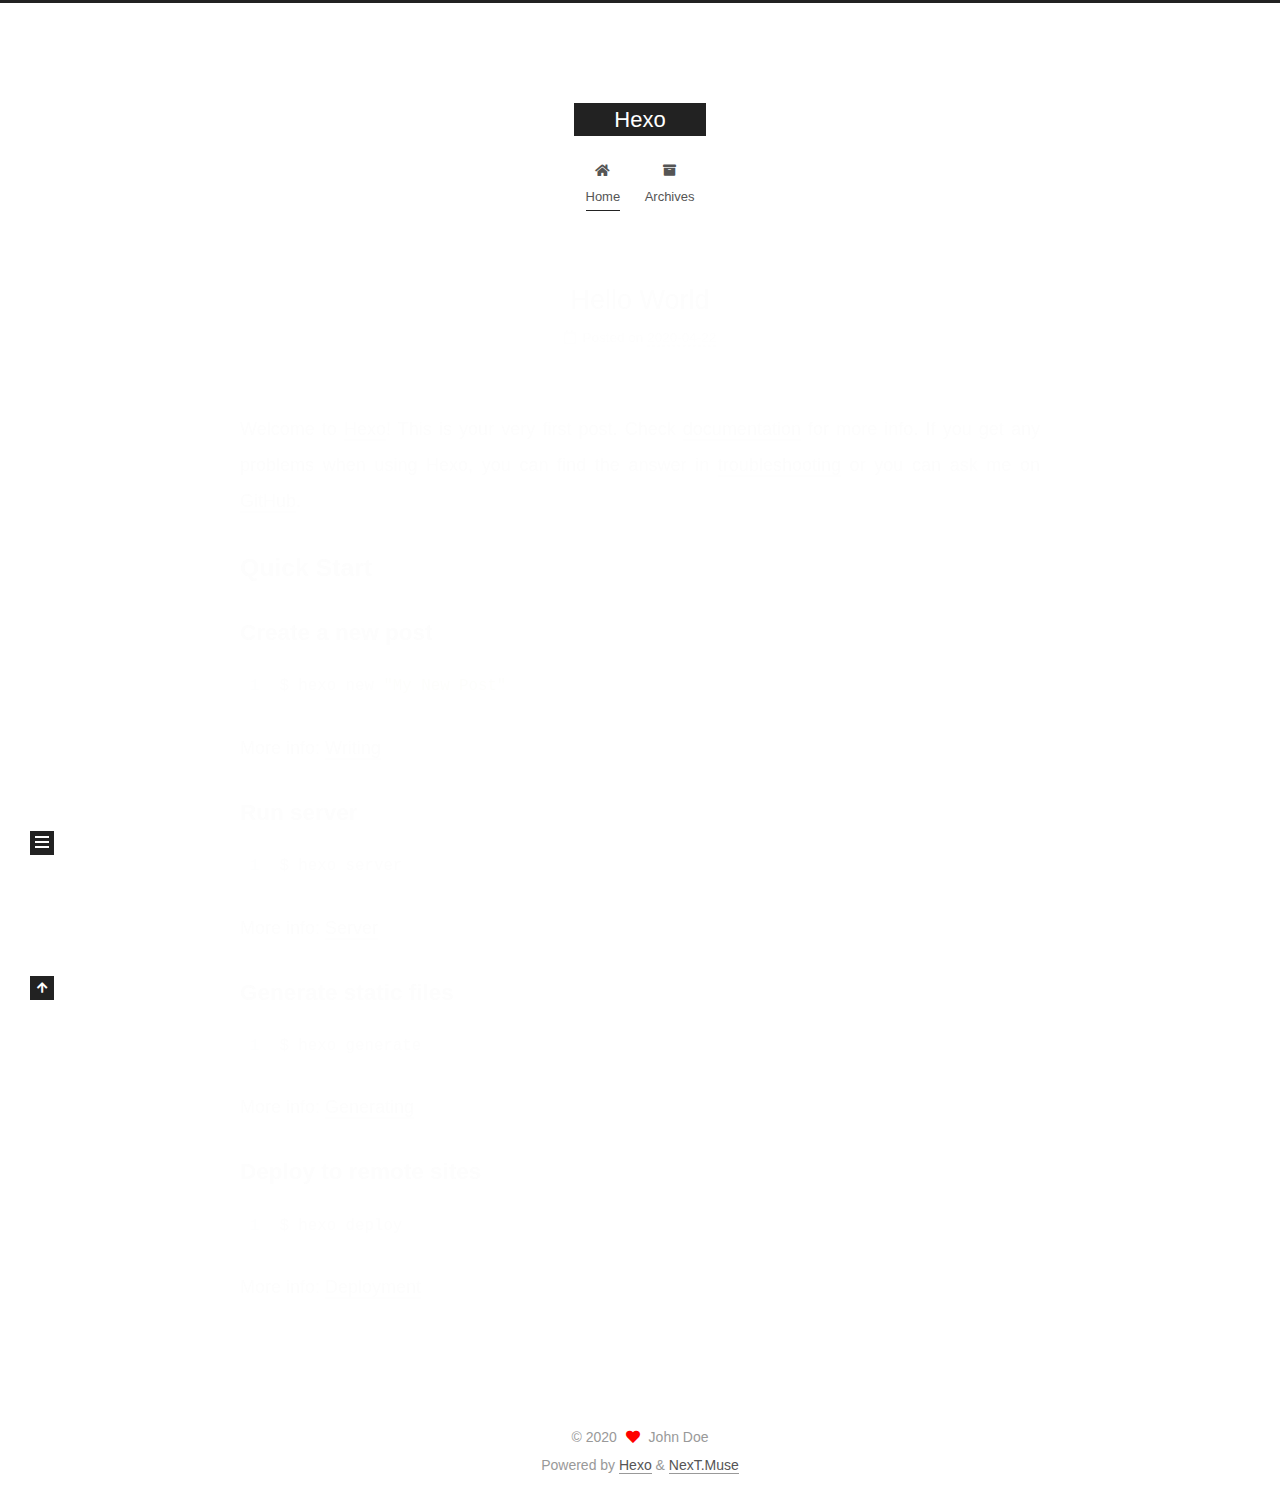
==== index.html @ bb9c2bd6 "Site updated: 2020-04-22 14:03:06" ====
<!DOCTYPE html>
<html lang="en">
<head>
  <meta charset="UTF-8">
<meta name="viewport" content="width=device-width, initial-scale=1, maximum-scale=2">
<meta name="theme-color" content="#222">
<meta name="generator" content="Hexo 4.2.0">
  <link rel="apple-touch-icon" sizes="180x180" href="/images/apple-touch-icon-next.png">
  <link rel="icon" type="image/png" sizes="32x32" href="/images/favicon-32x32-next.png">
  <link rel="icon" type="image/png" sizes="16x16" href="/images/favicon-16x16-next.png">
  <link rel="mask-icon" href="/images/logo.svg" color="#222">

<link rel="stylesheet" href="/css/main.css">


<link rel="stylesheet" href="/lib/font-awesome/css/all.min.css">

<script id="hexo-configurations">
    var NexT = window.NexT || {};
    var CONFIG = {"hostname":"yoursite.com","root":"/","scheme":"Muse","version":"7.8.0","exturl":false,"sidebar":{"position":"left","display":"post","padding":18,"offset":12,"onmobile":false},"copycode":{"enable":false,"show_result":false,"style":null},"back2top":{"enable":true,"sidebar":false,"scrollpercent":false},"bookmark":{"enable":false,"color":"#222","save":"auto"},"fancybox":false,"mediumzoom":false,"lazyload":false,"pangu":false,"comments":{"style":"tabs","active":null,"storage":true,"lazyload":false,"nav":null},"algolia":{"hits":{"per_page":10},"labels":{"input_placeholder":"Search for Posts","hits_empty":"We didn't find any results for the search: ${query}","hits_stats":"${hits} results found in ${time} ms"}},"localsearch":{"enable":false,"trigger":"auto","top_n_per_article":1,"unescape":false,"preload":false},"motion":{"enable":true,"async":false,"transition":{"post_block":"fadeIn","post_header":"slideDownIn","post_body":"slideDownIn","coll_header":"slideLeftIn","sidebar":"slideUpIn"}}};
  </script>

  <meta property="og:type" content="website">
<meta property="og:title" content="Hexo">
<meta property="og:url" content="http://yoursite.com/index.html">
<meta property="og:site_name" content="Hexo">
<meta property="og:locale" content="en_US">
<meta property="article:author" content="John Doe">
<meta name="twitter:card" content="summary">

<link rel="canonical" href="http://yoursite.com/">


<script id="page-configurations">
  // https://hexo.io/docs/variables.html
  CONFIG.page = {
    sidebar: "",
    isHome : true,
    isPost : false,
    lang   : 'en'
  };
</script>

  <title>Hexo</title>
  






  <noscript>
  <style>
  .use-motion .brand,
  .use-motion .menu-item,
  .sidebar-inner,
  .use-motion .post-block,
  .use-motion .pagination,
  .use-motion .comments,
  .use-motion .post-header,
  .use-motion .post-body,
  .use-motion .collection-header { opacity: initial; }

  .use-motion .site-title,
  .use-motion .site-subtitle {
    opacity: initial;
    top: initial;
  }

  .use-motion .logo-line-before i { left: initial; }
  .use-motion .logo-line-after i { right: initial; }
  </style>
</noscript>

</head>

<body itemscope itemtype="http://schema.org/WebPage">
  <div class="container use-motion">
    <div class="headband"></div>

    <header class="header" itemscope itemtype="http://schema.org/WPHeader">
      <div class="header-inner"><div class="site-brand-container">
  <div class="site-nav-toggle">
    <div class="toggle" aria-label="Toggle navigation bar">
      <span class="toggle-line toggle-line-first"></span>
      <span class="toggle-line toggle-line-middle"></span>
      <span class="toggle-line toggle-line-last"></span>
    </div>
  </div>

  <div class="site-meta">

    <a href="/" class="brand" rel="start">
      <span class="logo-line-before"><i></i></span>
      <h1 class="site-title">Hexo</h1>
      <span class="logo-line-after"><i></i></span>
    </a>
  </div>

  <div class="site-nav-right">
    <div class="toggle popup-trigger">
    </div>
  </div>
</div>




<nav class="site-nav">
  <ul id="menu" class="main-menu menu">
        <li class="menu-item menu-item-home">

    <a href="/" rel="section"><i class="fa fa-home fa-fw"></i>Home</a>

  </li>
        <li class="menu-item menu-item-archives">

    <a href="/archives/" rel="section"><i class="fa fa-archive fa-fw"></i>Archives</a>

  </li>
  </ul>
</nav>




</div>
    </header>

    
  <div class="back-to-top">
    <i class="fa fa-arrow-up"></i>
    <span>0%</span>
  </div>


    <main class="main">
      <div class="main-inner">
        <div class="content-wrap">
          

          <div class="content index posts-expand">
            
      
  
  
  <article itemscope itemtype="http://schema.org/Article" class="post-block" lang="en">
    <link itemprop="mainEntityOfPage" href="http://yoursite.com/2020/04/22/hello-world/">

    <span hidden itemprop="author" itemscope itemtype="http://schema.org/Person">
      <meta itemprop="image" content="/images/avatar.gif">
      <meta itemprop="name" content="John Doe">
      <meta itemprop="description" content="">
    </span>

    <span hidden itemprop="publisher" itemscope itemtype="http://schema.org/Organization">
      <meta itemprop="name" content="Hexo">
    </span>
      <header class="post-header">
        <h2 class="post-title" itemprop="name headline">
          
            <a href="/2020/04/22/hello-world/" class="post-title-link" itemprop="url">Hello World</a>
        </h2>

        <div class="post-meta">
            <span class="post-meta-item">
              <span class="post-meta-item-icon">
                <i class="far fa-calendar"></i>
              </span>
              <span class="post-meta-item-text">Posted on</span>

              <time title="Created: 2020-04-22 01:47:29" itemprop="dateCreated datePublished" datetime="2020-04-22T01:47:29+08:00">2020-04-22</time>
            </span>

          

        </div>
      </header>

    
    
    
    <div class="post-body" itemprop="articleBody">

      
          <p>Welcome to <a href="https://hexo.io/" target="_blank" rel="noopener">Hexo</a>! This is your very first post. Check <a href="https://hexo.io/docs/" target="_blank" rel="noopener">documentation</a> for more info. If you get any problems when using Hexo, you can find the answer in <a href="https://hexo.io/docs/troubleshooting.html" target="_blank" rel="noopener">troubleshooting</a> or you can ask me on <a href="https://github.com/hexojs/hexo/issues" target="_blank" rel="noopener">GitHub</a>.</p>
<h2 id="Quick-Start"><a href="#Quick-Start" class="headerlink" title="Quick Start"></a>Quick Start</h2><h3 id="Create-a-new-post"><a href="#Create-a-new-post" class="headerlink" title="Create a new post"></a>Create a new post</h3><figure class="highlight bash"><table><tr><td class="gutter"><pre><span class="line">1</span><br></pre></td><td class="code"><pre><span class="line">$ hexo new <span class="string">"My New Post"</span></span><br></pre></td></tr></table></figure>

<p>More info: <a href="https://hexo.io/docs/writing.html" target="_blank" rel="noopener">Writing</a></p>
<h3 id="Run-server"><a href="#Run-server" class="headerlink" title="Run server"></a>Run server</h3><figure class="highlight bash"><table><tr><td class="gutter"><pre><span class="line">1</span><br></pre></td><td class="code"><pre><span class="line">$ hexo server</span><br></pre></td></tr></table></figure>

<p>More info: <a href="https://hexo.io/docs/server.html" target="_blank" rel="noopener">Server</a></p>
<h3 id="Generate-static-files"><a href="#Generate-static-files" class="headerlink" title="Generate static files"></a>Generate static files</h3><figure class="highlight bash"><table><tr><td class="gutter"><pre><span class="line">1</span><br></pre></td><td class="code"><pre><span class="line">$ hexo generate</span><br></pre></td></tr></table></figure>

<p>More info: <a href="https://hexo.io/docs/generating.html" target="_blank" rel="noopener">Generating</a></p>
<h3 id="Deploy-to-remote-sites"><a href="#Deploy-to-remote-sites" class="headerlink" title="Deploy to remote sites"></a>Deploy to remote sites</h3><figure class="highlight bash"><table><tr><td class="gutter"><pre><span class="line">1</span><br></pre></td><td class="code"><pre><span class="line">$ hexo deploy</span><br></pre></td></tr></table></figure>

<p>More info: <a href="https://hexo.io/docs/one-command-deployment.html" target="_blank" rel="noopener">Deployment</a></p>

      
    </div>

    
    
    
      <footer class="post-footer">
        <div class="post-eof"></div>
      </footer>
  </article>
  
  
  


  



          </div>
          

<script>
  window.addEventListener('tabs:register', () => {
    let { activeClass } = CONFIG.comments;
    if (CONFIG.comments.storage) {
      activeClass = localStorage.getItem('comments_active') || activeClass;
    }
    if (activeClass) {
      let activeTab = document.querySelector(`a[href="#comment-${activeClass}"]`);
      if (activeTab) {
        activeTab.click();
      }
    }
  });
  if (CONFIG.comments.storage) {
    window.addEventListener('tabs:click', event => {
      if (!event.target.matches('.tabs-comment .tab-content .tab-pane')) return;
      let commentClass = event.target.classList[1];
      localStorage.setItem('comments_active', commentClass);
    });
  }
</script>

        </div>
          
  
  <div class="toggle sidebar-toggle">
    <span class="toggle-line toggle-line-first"></span>
    <span class="toggle-line toggle-line-middle"></span>
    <span class="toggle-line toggle-line-last"></span>
  </div>

  <aside class="sidebar">
    <div class="sidebar-inner">

      <ul class="sidebar-nav motion-element">
        <li class="sidebar-nav-toc">
          Table of Contents
        </li>
        <li class="sidebar-nav-overview">
          Overview
        </li>
      </ul>

      <!--noindex-->
      <div class="post-toc-wrap sidebar-panel">
      </div>
      <!--/noindex-->

      <div class="site-overview-wrap sidebar-panel">
        <div class="site-author motion-element" itemprop="author" itemscope itemtype="http://schema.org/Person">
  <p class="site-author-name" itemprop="name">John Doe</p>
  <div class="site-description" itemprop="description"></div>
</div>
<div class="site-state-wrap motion-element">
  <nav class="site-state">
      <div class="site-state-item site-state-posts">
          <a href="/archives/">
        
          <span class="site-state-item-count">1</span>
          <span class="site-state-item-name">posts</span>
        </a>
      </div>
  </nav>
</div>



      </div>

    </div>
  </aside>
  <div id="sidebar-dimmer"></div>


      </div>
    </main>

    <footer class="footer">
      <div class="footer-inner">
        

        

<div class="copyright">
  
  &copy; 
  <span itemprop="copyrightYear">2020</span>
  <span class="with-love">
    <i class="fa fa-heart"></i>
  </span>
  <span class="author" itemprop="copyrightHolder">John Doe</span>
</div>
  <div class="powered-by">Powered by <a href="https://hexo.io/" class="theme-link" rel="noopener" target="_blank">Hexo</a> & <a href="https://muse.theme-next.org/" class="theme-link" rel="noopener" target="_blank">NexT.Muse</a>
  </div>

        








      </div>
    </footer>
  </div>

  
  <script src="/lib/anime.min.js"></script>
  <script src="/lib/velocity/velocity.min.js"></script>
  <script src="/lib/velocity/velocity.ui.min.js"></script>

<script src="/js/utils.js"></script>

<script src="/js/motion.js"></script>


<script src="/js/schemes/muse.js"></script>


<script src="/js/next-boot.js"></script>




  















  

  

</body>
</html>
---- css/main.css ----
:root {
  --body-bg-color: #fff;
  --content-bg-color: #fff;
  --card-bg-color: #f5f5f5;
  --text-color: #555;
  --blockquote-color: #666;
  --link-color: #555;
  --link-hover-color: #222;
  --brand-color: #fff;
  --brand-hover-color: #fff;
  --table-row-odd-bg-color: #f9f9f9;
  --table-row-hover-bg-color: #f5f5f5;
  --menu-item-bg-color: #f5f5f5;
  --btn-default-bg: #222;
  --btn-default-color: #fff;
  --btn-default-border-color: #222;
  --btn-default-hover-bg: #fff;
  --btn-default-hover-color: #222;
  --btn-default-hover-border-color: #222;
}
html {
  line-height: 1.15; /* 1 */
  -webkit-text-size-adjust: 100%; /* 2 */
}
body {
  margin: 0;
}
main {
  display: block;
}
h1 {
  font-size: 2em;
  margin: 0.67em 0;
}
hr {
  box-sizing: content-box; /* 1 */
  height: 0; /* 1 */
  overflow: visible; /* 2 */
}
pre {
  font-family: monospace, monospace; /* 1 */
  font-size: 1em; /* 2 */
}
a {
  background: transparent;
}
abbr[title] {
  border-bottom: none; /* 1 */
  text-decoration: underline; /* 2 */
  text-decoration: underline dotted; /* 2 */
}
b,
strong {
  font-weight: bolder;
}
code,
kbd,
samp {
  font-family: monospace, monospace; /* 1 */
  font-size: 1em; /* 2 */
}
small {
  font-size: 80%;
}
sub,
sup {
  font-size: 75%;
  line-height: 0;
  position: relative;
  vertical-align: baseline;
}
sub {
  bottom: -0.25em;
}
sup {
  top: -0.5em;
}
img {
  border-style: none;
}
button,
input,
optgroup,
select,
textarea {
  font-family: inherit; /* 1 */
  font-size: 100%; /* 1 */
  line-height: 1.15; /* 1 */
  margin: 0; /* 2 */
}
button,
input {
/* 1 */
  overflow: visible;
}
button,
select {
/* 1 */
  text-transform: none;
}
button,
[type='button'],
[type='reset'],
[type='submit'] {
  -webkit-appearance: button;
}
button::-moz-focus-inner,
[type='button']::-moz-focus-inner,
[type='reset']::-moz-focus-inner,
[type='submit']::-moz-focus-inner {
  border-style: none;
  padding: 0;
}
button:-moz-focusring,
[type='button']:-moz-focusring,
[type='reset']:-moz-focusring,
[type='submit']:-moz-focusring {
  outline: 1px dotted ButtonText;
}
fieldset {
  padding: 0.35em 0.75em 0.625em;
}
legend {
  box-sizing: border-box; /* 1 */
  color: inherit; /* 2 */
  display: table; /* 1 */
  max-width: 100%; /* 1 */
  padding: 0; /* 3 */
  white-space: normal; /* 1 */
}
progress {
  vertical-align: baseline;
}
textarea {
  overflow: auto;
}
[type='checkbox'],
[type='radio'] {
  box-sizing: border-box; /* 1 */
  padding: 0; /* 2 */
}
[type='number']::-webkit-inner-spin-button,
[type='number']::-webkit-outer-spin-button {
  height: auto;
}
[type='search'] {
  outline-offset: -2px; /* 2 */
  -webkit-appearance: textfield; /* 1 */
}
[type='search']::-webkit-search-decoration {
  -webkit-appearance: none;
}
::-webkit-file-upload-button {
  font: inherit; /* 2 */
  -webkit-appearance: button; /* 1 */
}
details {
  display: block;
}
summary {
  display: list-item;
}
template {
  display: none;
}
[hidden] {
  display: none;
}
::selection {
  background: #262a30;
  color: #eee;
}
html,
body {
  height: 100%;
}
body {
  background: var(--body-bg-color);
  color: var(--text-color);
  font-family: 'Lato', "PingFang SC", "Microsoft YaHei", sans-serif;
  font-size: 1em;
  line-height: 2;
}
@media (max-width: 991px) {
  body {
    padding-left: 0 !important;
    padding-right: 0 !important;
  }
}
h1,
h2,
h3,
h4,
h5,
h6 {
  font-family: 'Lato', "PingFang SC", "Microsoft YaHei", sans-serif;
  font-weight: bold;
  line-height: 1.5;
  margin: 20px 0 15px;
}
h1 {
  font-size: 1.5em;
}
h2 {
  font-size: 1.375em;
}
h3 {
  font-size: 1.25em;
}
h4 {
  font-size: 1.125em;
}
h5 {
  font-size: 1em;
}
h6 {
  font-size: 0.875em;
}
p {
  margin: 0 0 20px 0;
}
a,
span.exturl {
  border-bottom: 1px solid #999;
  color: var(--link-color);
  outline: 0;
  text-decoration: none;
  overflow-wrap: break-word;
  word-wrap: break-word;
  cursor: pointer;
}
a:hover,
span.exturl:hover {
  border-bottom-color: var(--link-hover-color);
  color: var(--link-hover-color);
}
iframe,
img,
video {
  display: block;
  margin-left: auto;
  margin-right: auto;
  max-width: 100%;
}
hr {
  background-image: repeating-linear-gradient(-45deg, #ddd, #ddd 4px, transparent 4px, transparent 8px);
  border: 0;
  height: 3px;
  margin: 40px 0;
}
blockquote {
  border-left: 4px solid #ddd;
  color: var(--blockquote-color);
  margin: 0;
  padding: 0 15px;
}
blockquote cite::before {
  content: '-';
  padding: 0 5px;
}
dt {
  font-weight: bold;
}
dd {
  margin: 0;
  padding: 0;
}
kbd {
  background-color: #f5f5f5;
  background-image: linear-gradient(#eee, #fff, #eee);
  border: 1px solid #ccc;
  border-radius: 0.2em;
  box-shadow: 0.1em 0.1em 0.2em rgba(0,0,0,0.1);
  color: #555;
  font-family: inherit;
  padding: 0.1em 0.3em;
  white-space: nowrap;
}
.table-container {
  overflow: auto;
}
table {
  border-collapse: collapse;
  border-spacing: 0;
  font-size: 0.875em;
  margin: 0 0 20px 0;
  width: 100%;
}
tbody tr:nth-of-type(odd) {
  background: var(--table-row-odd-bg-color);
}
tbody tr:hover {
  background: var(--table-row-hover-bg-color);
}
caption,
th,
td {
  font-weight: normal;
  padding: 8px;
  text-align: left;
  vertical-align: middle;
}
th,
td {
  border: 1px solid #ddd;
  border-bottom: 3px solid #ddd;
}
th {
  font-weight: 700;
  padding-bottom: 10px;
}
td {
  border-bottom-width: 1px;
}
.btn {
  background: var(--btn-default-bg);
  border: 2px solid var(--btn-default-border-color);
  border-radius: 0;
  color: var(--btn-default-color);
  display: inline-block;
  font-size: 0.875em;
  line-height: 2;
  padding: 0 20px;
  text-decoration: none;
  transition-property: background-color;
  transition-delay: 0s;
  transition-duration: 0.2s;
  transition-timing-function: ease-in-out;
}
.btn:hover {
  background: var(--btn-default-hover-bg);
  border-color: var(--btn-default-hover-border-color);
  color: var(--btn-default-hover-color);
}
.btn + .btn {
  margin: 0 0 8px 8px;
}
.btn .fa-fw {
  text-align: left;
  width: 1.285714285714286em;
}
.toggle {
  line-height: 0;
}
.toggle .toggle-line {
  background: #fff;
  display: inline-block;
  height: 2px;
  left: 0;
  position: relative;
  top: 0;
  transition: all 0.4s;
  vertical-align: top;
  width: 100%;
}
.toggle .toggle-line:not(:first-child) {
  margin-top: 3px;
}
.toggle.toggle-arrow .toggle-line-first {
  left: 50%;
  top: 2px;
  transform: rotate(45deg);
  width: 50%;
}
.toggle.toggle-arrow .toggle-line-middle {
  left: 2px;
  width: 90%;
}
.toggle.toggle-arrow .toggle-line-last {
  left: 50%;
  top: -2px;
  transform: rotate(-45deg);
  width: 50%;
}
.toggle.toggle-close .toggle-line-first {
  transform: rotate(-45deg);
  top: 5px;
}
.toggle.toggle-close .toggle-line-middle {
  opacity: 0;
}
.toggle.toggle-close .toggle-line-last {
  transform: rotate(45deg);
  top: -5px;
}
.highlight,
pre {
  background: #f7f7f7;
  color: #4d4d4c;
  line-height: 1.6;
  margin: 0 auto 20px;
}
pre,
code {
  font-family: consolas, Menlo, monospace, "PingFang SC", "Microsoft YaHei";
}
code {
  background: #eee;
  border-radius: 3px;
  color: #555;
  padding: 2px 4px;
  overflow-wrap: break-word;
  word-wrap: break-word;
}
.highlight *::selection {
  background: #d6d6d6;
}
.highlight pre {
  border: 0;
  margin: 0;
  padding: 10px 0;
}
.highlight table {
  border: 0;
  margin: 0;
  width: auto;
}
.highlight td {
  border: 0;
  padding: 0;
}
.highlight figcaption {
  background: #eff2f3;
  color: #4d4d4c;
  display: flex;
  font-size: 0.875em;
  justify-content: space-between;
  line-height: 1.2;
  padding: 0.5em;
}
.highlight figcaption a {
  color: #4d4d4c;
}
.highlight figcaption a:hover {
  border-bottom-color: #4d4d4c;
}
.highlight .gutter {
  -moz-user-select: none;
  -ms-user-select: none;
  -webkit-user-select: none;
  user-select: none;
}
.highlight .gutter pre {
  background: #eff2f3;
  color: #869194;
  padding-left: 10px;
  padding-right: 10px;
  text-align: right;
}
.highlight .code pre {
  background: #f7f7f7;
  padding-left: 10px;
  width: 100%;
}
.gist table {
  width: auto;
}
.gist table td {
  border: 0;
}
pre {
  overflow: auto;
  padding: 10px;
}
pre code {
  background: none;
  color: #4d4d4c;
  font-size: 0.875em;
  padding: 0;
  text-shadow: none;
}
pre .deletion {
  background: #fdd;
}
pre .addition {
  background: #dfd;
}
pre .meta {
  color: #eab700;
  -moz-user-select: none;
  -ms-user-select: none;
  -webkit-user-select: none;
  user-select: none;
}
pre .comment {
  color: #8e908c;
}
pre .variable,
pre .attribute,
pre .tag,
pre .name,
pre .regexp,
pre .ruby .constant,
pre .xml .tag .title,
pre .xml .pi,
pre .xml .doctype,
pre .html .doctype,
pre .css .id,
pre .css .class,
pre .css .pseudo {
  color: #c82829;
}
pre .number,
pre .preprocessor,
pre .built_in,
pre .builtin-name,
pre .literal,
pre .params,
pre .constant,
pre .command {
  color: #f5871f;
}
pre .ruby .class .title,
pre .css .rules .attribute,
pre .string,
pre .symbol,
pre .value,
pre .inheritance,
pre .header,
pre .ruby .symbol,
pre .xml .cdata,
pre .special,
pre .formula {
  color: #718c00;
}
pre .title,
pre .css .hexcolor {
  color: #3e999f;
}
pre .function,
pre .python .decorator,
pre .python .title,
pre .ruby .function .title,
pre .ruby .title .keyword,
pre .perl .sub,
pre .javascript .title,
pre .coffeescript .title {
  color: #4271ae;
}
pre .keyword,
pre .javascript .function {
  color: #8959a8;
}
.blockquote-center {
  border-left: none;
  margin: 40px 0;
  padding: 0;
  position: relative;
  text-align: center;
}
.blockquote-center .fa {
  display: block;
  opacity: 0.6;
  position: absolute;
  width: 100%;
}
.blockquote-center .fa-quote-left {
  border-top: 1px solid #ccc;
  text-align: left;
  top: -20px;
}
.blockquote-center .fa-quote-right {
  border-bottom: 1px solid #ccc;
  text-align: right;
  bottom: -20px;
}
.blockquote-center p,
.blockquote-center div {
  text-align: center;
}
.post-body .group-picture img {
  margin: 0 auto;
  padding: 0 3px;
}
.group-picture-row {
  margin-bottom: 6px;
  overflow: hidden;
}
.group-picture-column {
  float: left;
  margin-bottom: 10px;
}
.post-body .label {
  color: #555;
  display: inline;
  padding: 0 2px;
}
.post-body .label.default {
  background: #f0f0f0;
}
.post-body .label.primary {
  background: #efe6f7;
}
.post-body .label.info {
  background: #e5f2f8;
}
.post-body .label.success {
  background: #e7f4e9;
}
.post-body .label.warning {
  background: #fcf6e1;
}
.post-body .label.danger {
  background: #fae8eb;
}
.post-body .tabs {
  margin-bottom: 20px;
}
.post-body .tabs,
.tabs-comment {
  display: block;
  padding-top: 10px;
  position: relative;
}
.post-body .tabs ul.nav-tabs,
.tabs-comment ul.nav-tabs {
  display: flex;
  flex-wrap: wrap;
  margin: 0;
  margin-bottom: -1px;
  padding: 0;
}
@media (max-width: 413px) {
  .post-body .tabs ul.nav-tabs,
  .tabs-comment ul.nav-tabs {
    display: block;
    margin-bottom: 5px;
  }
}
.post-body .tabs ul.nav-tabs li.tab,
.tabs-comment ul.nav-tabs li.tab {
  border-bottom: 1px solid #ddd;
  border-left: 1px solid transparent;
  border-right: 1px solid transparent;
  border-top: 3px solid transparent;
  flex-grow: 1;
  list-style-type: none;
  border-radius: 0 0 0 0;
}
@media (max-width: 413px) {
  .post-body .tabs ul.nav-tabs li.tab,
  .tabs-comment ul.nav-tabs li.tab {
    border-bottom: 1px solid transparent;
    border-left: 3px solid transparent;
    border-right: 1px solid transparent;
    border-top: 1px solid transparent;
  }
}
@media (max-width: 413px) {
  .post-body .tabs ul.nav-tabs li.tab,
  .tabs-comment ul.nav-tabs li.tab {
    border-radius: 0;
  }
}
.post-body .tabs ul.nav-tabs li.tab a,
.tabs-comment ul.nav-tabs li.tab a {
  border-bottom: initial;
  display: block;
  line-height: 1.8;
  outline: 0;
  padding: 0.25em 0.75em;
  text-align: center;
  transition-delay: 0s;
  transition-duration: 0.2s;
  transition-timing-function: ease-out;
}
.post-body .tabs ul.nav-tabs li.tab a i,
.tabs-comment ul.nav-tabs li.tab a i {
  width: 1.285714285714286em;
}
.post-body .tabs ul.nav-tabs li.tab.active,
.tabs-comment ul.nav-tabs li.tab.active {
  border-bottom: 1px solid transparent;
  border-left: 1px solid #ddd;
  border-right: 1px solid #ddd;
  border-top: 3px solid #fc6423;
}
@media (max-width: 413px) {
  .post-body .tabs ul.nav-tabs li.tab.active,
  .tabs-comment ul.nav-tabs li.tab.active {
    border-bottom: 1px solid #ddd;
    border-left: 3px solid #fc6423;
    border-right: 1px solid #ddd;
    border-top: 1px solid #ddd;
  }
}
.post-body .tabs ul.nav-tabs li.tab.active a,
.tabs-comment ul.nav-tabs li.tab.active a {
  color: var(--link-color);
  cursor: default;
}
.post-body .tabs .tab-content .tab-pane,
.tabs-comment .tab-content .tab-pane {
  border: 1px solid #ddd;
  border-top: 0;
  padding: 20px 20px 0 20px;
  border-radius: 0;
}
.post-body .tabs .tab-content .tab-pane:not(.active),
.tabs-comment .tab-content .tab-pane:not(.active) {
  display: none;
}
.post-body .tabs .tab-content .tab-pane.active,
.tabs-comment .tab-content .tab-pane.active {
  display: block;
}
.post-body .tabs .tab-content .tab-pane.active:nth-of-type(1),
.tabs-comment .tab-content .tab-pane.active:nth-of-type(1) {
  border-radius: 0 0 0 0;
}
@media (max-width: 413px) {
  .post-body .tabs .tab-content .tab-pane.active:nth-of-type(1),
  .tabs-comment .tab-content .tab-pane.active:nth-of-type(1) {
    border-radius: 0;
  }
}
.post-body .note {
  border-radius: 3px;
  margin-bottom: 20px;
  padding: 1em;
  position: relative;
  border: 1px solid #eee;
  border-left-width: 5px;
}
.post-body .note h2,
.post-body .note h3,
.post-body .note h4,
.post-body .note h5,
.post-body .note h6 {
  margin-top: 0;
  border-bottom: initial;
  margin-bottom: 0;
  padding-top: 0;
}
.post-body .note p:first-child,
.post-body .note ul:first-child,
.post-body .note ol:first-child,
.post-body .note table:first-child,
.post-body .note pre:first-child,
.post-body .note blockquote:first-child,
.post-body .note img:first-child {
  margin-top: 0;
}
.post-body .note p:last-child,
.post-body .note ul:last-child,
.post-body .note ol:last-child,
.post-body .note table:last-child,
.post-body .note pre:last-child,
.post-body .note blockquote:last-child,
.post-body .note img:last-child {
  margin-bottom: 0;
}
.post-body .note.default {
  border-left-color: #777;
}
.post-body .note.default h2,
.post-body .note.default h3,
.post-body .note.default h4,
.post-body .note.default h5,
.post-body .note.default h6 {
  color: #777;
}
.post-body .note.primary {
  border-left-color: #6f42c1;
}
.post-body .note.primary h2,
.post-body .note.primary h3,
.post-body .note.primary h4,
.post-body .note.primary h5,
.post-body .note.primary h6 {
  color: #6f42c1;
}
.post-body .note.info {
  border-left-color: #428bca;
}
.post-body .note.info h2,
.post-body .note.info h3,
.post-body .note.info h4,
.post-body .note.info h5,
.post-body .note.info h6 {
  color: #428bca;
}
.post-body .note.success {
  border-left-color: #5cb85c;
}
.post-body .note.success h2,
.post-body .note.success h3,
.post-body .note.success h4,
.post-body .note.success h5,
.post-body .note.success h6 {
  color: #5cb85c;
}
.post-body .note.warning {
  border-left-color: #f0ad4e;
}
.post-body .note.warning h2,
.post-body .note.warning h3,
.post-body .note.warning h4,
.post-body .note.warning h5,
.post-body .note.warning h6 {
  color: #f0ad4e;
}
.post-body .note.danger {
  border-left-color: #d9534f;
}
.post-body .note.danger h2,
.post-body .note.danger h3,
.post-body .note.danger h4,
.post-body .note.danger h5,
.post-body .note.danger h6 {
  color: #d9534f;
}
.pagination .prev,
.pagination .next,
.pagination .page-number,
.pagination .space {
  display: inline-block;
  margin: 0 10px;
  padding: 0 11px;
  position: relative;
  top: -1px;
}
@media (max-width: 767px) {
  .pagination .prev,
  .pagination .next,
  .pagination .page-number,
  .pagination .space {
    margin: 0 5px;
  }
}
.pagination {
  border-top: 1px solid #eee;
  margin: 120px 0 0;
  text-align: center;
}
.pagination .prev,
.pagination .next,
.pagination .page-number {
  border-bottom: 0;
  border-top: 1px solid #eee;
  transition-property: border-color;
  transition-delay: 0s;
  transition-duration: 0.2s;
  transition-timing-function: ease-in-out;
}
.pagination .prev:hover,
.pagination .next:hover,
.pagination .page-number:hover {
  border-top-color: #222;
}
.pagination .space {
  margin: 0;
  padding: 0;
}
.pagination .prev {
  margin-left: 0;
}
.pagination .next {
  margin-right: 0;
}
.pagination .page-number.current {
  background: #ccc;
  border-top-color: #ccc;
  color: #fff;
}
@media (max-width: 767px) {
  .pagination {
    border-top: none;
  }
  .pagination .prev,
  .pagination .next,
  .pagination .page-number {
    border-bottom: 1px solid #eee;
    border-top: 0;
    margin-bottom: 10px;
    padding: 0 10px;
  }
  .pagination .prev:hover,
  .pagination .next:hover,
  .pagination .page-number:hover {
    border-bottom-color: #222;
  }
}
.comments {
  margin-top: 60px;
  overflow: hidden;
}
.comment-button-group {
  display: flex;
  flex-wrap: wrap-reverse;
  justify-content: center;
  margin: 1em 0;
}
.comment-button-group .comment-button {
  margin: 0.1em 0.2em;
}
.comment-button-group .comment-button.active {
  background: var(--btn-default-hover-bg);
  border-color: var(--btn-default-hover-border-color);
  color: var(--btn-default-hover-color);
}
.comment-position {
  display: none;
}
.comment-position.active {
  display: block;
}
.tabs-comment {
  background: var(--content-bg-color);
  margin-top: 4em;
  padding-top: 0;
}
.tabs-comment .comments {
  border: 0;
  box-shadow: none;
  margin-top: 0;
  padding-top: 0;
}
.container {
  min-height: 100%;
  position: relative;
}
.main-inner {
  margin: 0 auto;
  width: 700px;
}
@media (min-width: 1200px) {
  .main-inner {
    width: 800px;
  }
}
@media (min-width: 1600px) {
  .main-inner {
    width: 900px;
  }
}
@media (max-width: 767px) {
  .content-wrap {
    padding: 0 20px;
  }
}
.header {
  background: transparent;
}
.header-inner {
  margin: 0 auto;
  width: 700px;
}
@media (min-width: 1200px) {
  .header-inner {
    width: 800px;
  }
}
@media (min-width: 1600px) {
  .header-inner {
    width: 900px;
  }
}
.site-brand-container {
  display: flex;
  flex-shrink: 0;
  padding: 0 10px;
}
.headband {
  background: #222;
  height: 3px;
}
.site-meta {
  flex-grow: 1;
  text-align: center;
}
@media (max-width: 767px) {
  .site-meta {
    text-align: center;
  }
}
.brand {
  border-bottom: none;
  color: var(--brand-color);
  display: inline-block;
  line-height: 1.375em;
  padding: 0 40px;
  position: relative;
}
.brand:hover {
  color: var(--brand-hover-color);
}
.site-title {
  font-family: 'Lato', "PingFang SC", "Microsoft YaHei", sans-serif;
  font-size: 1.375em;
  font-weight: normal;
  margin: 0;
}
.site-subtitle {
  color: #999;
  font-size: 0.8125em;
  margin: 10px 0;
}
.use-motion .brand {
  opacity: 0;
}
.use-motion .site-title,
.use-motion .site-subtitle,
.use-motion .custom-logo-image {
  opacity: 0;
  position: relative;
  top: -10px;
}
.site-nav-toggle,
.site-nav-right {
  display: none;
}
@media (max-width: 767px) {
  .site-nav-toggle,
  .site-nav-right {
    display: flex;
    flex-direction: column;
    justify-content: center;
  }
}
.site-nav-toggle .toggle,
.site-nav-right .toggle {
  color: var(--text-color);
  padding: 10px;
  width: 22px;
}
.site-nav-toggle .toggle .toggle-line,
.site-nav-right .toggle .toggle-line {
  background: var(--text-color);
  border-radius: 1px;
}
.site-nav {
  display: block;
}
@media (max-width: 767px) {
  .site-nav {
    clear: both;
    display: none;
  }
}
.site-nav.site-nav-on {
  display: block;
}
.menu {
  margin-top: 20px;
  padding-left: 0;
  text-align: center;
}
.menu-item {
  display: inline-block;
  list-style: none;
  margin: 0 10px;
}
@media (max-width: 767px) {
  .menu-item {
    display: block;
    margin-top: 10px;
  }
  .menu-item.menu-item-search {
    display: none;
  }
}
.menu-item a,
.menu-item span.exturl {
  border-bottom: 0;
  display: block;
  font-size: 0.8125em;
  transition-property: border-color;
  transition-delay: 0s;
  transition-duration: 0.2s;
  transition-timing-function: ease-in-out;
}
@media (hover: none) {
  .menu-item a:hover,
  .menu-item span.exturl:hover {
    border-bottom-color: transparent !important;
  }
}
.menu-item .fa,
.menu-item .fab,
.menu-item .far,
.menu-item .fas {
  margin-right: 8px;
}
.menu-item .badge {
  display: inline-block;
  font-weight: bold;
  line-height: 1;
  margin-left: 0.35em;
  margin-top: 0.35em;
  text-align: center;
  white-space: nowrap;
}
@media (max-width: 767px) {
  .menu-item .badge {
    float: right;
    margin-left: 0;
  }
}
.menu-item-active a,
.menu .menu-item a:hover,
.menu .menu-item span.exturl:hover {
  background: var(--menu-item-bg-color);
}
.use-motion .menu-item {
  opacity: 0;
}
.sidebar {
  background: #222;
  bottom: 0;
  box-shadow: inset 0 2px 6px #000;
  position: fixed;
  top: 0;
}
@media (max-width: 991px) {
  .sidebar {
    display: none;
  }
}
.sidebar-inner {
  color: #999;
  padding: 18px 10px;
  text-align: center;
}
.cc-license {
  margin-top: 10px;
  text-align: center;
}
.cc-license .cc-opacity {
  border-bottom: none;
  opacity: 0.7;
}
.cc-license .cc-opacity:hover {
  opacity: 0.9;
}
.cc-license img {
  display: inline-block;
}
.site-author-image {
  border: 2px solid #333;
  display: block;
  margin: 0 auto;
  max-width: 96px;
  padding: 2px;
}
.site-author-name {
  color: #f5f5f5;
  font-weight: normal;
  margin: 5px 0 0;
  text-align: center;
}
.site-description {
  color: #999;
  font-size: 1em;
  margin-top: 5px;
  text-align: center;
}
.links-of-author {
  margin-top: 15px;
}
.links-of-author a,
.links-of-author span.exturl {
  border-bottom-color: #555;
  display: inline-block;
  font-size: 0.8125em;
  margin-bottom: 10px;
  margin-right: 10px;
  vertical-align: middle;
}
.links-of-author a::before,
.links-of-author span.exturl::before {
  background: #37b4db;
  border-radius: 50%;
  content: ' ';
  display: inline-block;
  height: 4px;
  margin-right: 3px;
  vertical-align: middle;
  width: 4px;
}
.sidebar-button {
  margin-top: 15px;
}
.sidebar-button a {
  border: 1px solid #fc6423;
  border-radius: 4px;
  color: #fc6423;
  display: inline-block;
  padding: 0 15px;
}
.sidebar-button a .fa,
.sidebar-button a .fab,
.sidebar-button a .far,
.sidebar-button a .fas {
  margin-right: 5px;
}
.sidebar-button a:hover {
  background: #fc6423;
  border: 1px solid #fc6423;
  color: #fff;
}
.sidebar-button a:hover .fa,
.sidebar-button a:hover .fab,
.sidebar-button a:hover .far,
.sidebar-button a:hover .fas {
  color: #fff;
}
.links-of-blogroll {
  font-size: 0.8125em;
  margin-top: 10px;
}
.links-of-blogroll-title {
  font-size: 0.875em;
  font-weight: 600;
  margin-top: 0;
}
.links-of-blogroll-list {
  list-style: none;
  margin: 0;
  padding: 0;
}
#sidebar-dimmer {
  display: none;
}
@media (max-width: 767px) {
  #sidebar-dimmer {
    background: #000;
    display: block;
    height: 100%;
    left: 100%;
    opacity: 0;
    position: fixed;
    top: 0;
    width: 100%;
    z-index: 1100;
  }
  .sidebar-active + #sidebar-dimmer {
    opacity: 0.7;
    transform: translateX(-100%);
    transition: opacity 0.5s;
  }
}
.sidebar-nav {
  margin: 0;
  padding-bottom: 20px;
  padding-left: 0;
}
.sidebar-nav li {
  border-bottom: 1px solid transparent;
  color: #666;
  cursor: pointer;
  display: inline-block;
  font-size: 0.875em;
}
.sidebar-nav li.sidebar-nav-overview {
  margin-left: 10px;
}
.sidebar-nav li:hover {
  color: #f5f5f5;
}
.sidebar-nav .sidebar-nav-active {
  border-bottom-color: #87daff;
  color: #87daff;
}
.sidebar-nav .sidebar-nav-active:hover {
  color: #87daff;
}
.sidebar-panel {
  display: none;
  overflow-x: hidden;
  overflow-y: auto;
}
.sidebar-panel-active {
  display: block;
}
.sidebar-toggle {
  background: #222;
  bottom: 45px;
  cursor: pointer;
  height: 14px;
  left: 30px;
  padding: 5px;
  position: fixed;
  width: 14px;
  z-index: 1300;
}
@media (max-width: 991px) {
  .sidebar-toggle {
    left: 20px;
    opacity: 0.8;
    display: none;
  }
}
.sidebar-toggle:hover .toggle-line {
  background: #87daff;
}
.post-toc {
  font-size: 0.875em;
}
.post-toc ol {
  list-style: none;
  margin: 0;
  padding: 0 2px 5px 10px;
  text-align: left;
}
.post-toc ol > ol {
  padding-left: 0;
}
.post-toc ol a {
  transition-property: all;
  transition-delay: 0s;
  transition-duration: 0.2s;
  transition-timing-function: ease-in-out;
}
.post-toc .nav-item {
  line-height: 1.8;
  overflow: hidden;
  text-overflow: ellipsis;
  white-space: nowrap;
}
.post-toc .nav .nav-child {
  display: none;
}
.post-toc .nav .active > .nav-child {
  display: block;
}
.post-toc .nav .active-current > .nav-child {
  display: block;
}
.post-toc .nav .active-current > .nav-child > .nav-item {
  display: block;
}
.post-toc .nav .active > a {
  border-bottom-color: #87daff;
  color: #87daff;
}
.post-toc .nav .active-current > a {
  color: #87daff;
}
.post-toc .nav .active-current > a:hover {
  color: #87daff;
}
.site-state {
  display: flex;
  justify-content: center;
  line-height: 1.4;
  margin-top: 10px;
  overflow: hidden;
  text-align: center;
  white-space: nowrap;
}
.site-state-item {
  padding: 0 15px;
}
.site-state-item:not(:first-child) {
  border-left: 1px solid #333;
}
.site-state-item a {
  border-bottom: none;
}
.site-state-item-count {
  display: block;
  font-size: 1.25em;
  font-weight: 600;
  text-align: center;
}
.site-state-item-name {
  color: inherit;
  font-size: 0.875em;
}
.footer {
  color: #999;
  font-size: 0.875em;
  padding: 20px 0;
}
.footer.footer-fixed {
  bottom: 0;
  left: 0;
  position: absolute;
  right: 0;
}
.footer-inner {
  box-sizing: border-box;
  margin: 0 auto;
  text-align: center;
  width: 700px;
}
@media (min-width: 1200px) {
  .footer-inner {
    width: 800px;
  }
}
@media (min-width: 1600px) {
  .footer-inner {
    width: 900px;
  }
}
.languages {
  display: inline-block;
  font-size: 1.125em;
  position: relative;
}
.languages .lang-select-label span {
  margin: 0 0.5em;
}
.languages .lang-select {
  height: 100%;
  left: 0;
  opacity: 0;
  position: absolute;
  top: 0;
  width: 100%;
}
.with-love {
  color: #ff0000;
  display: inline-block;
  margin: 0 5px;
}
.powered-by,
.theme-info {
  display: inline-block;
}
@-moz-keyframes iconAnimate {
  0%, 100% {
    transform: scale(1);
  }
  10%, 30% {
    transform: scale(0.9);
  }
  20%, 40%, 60%, 80% {
    transform: scale(1.1);
  }
  50%, 70% {
    transform: scale(1.1);
  }
}
@-webkit-keyframes iconAnimate {
  0%, 100% {
    transform: scale(1);
  }
  10%, 30% {
    transform: scale(0.9);
  }
  20%, 40%, 60%, 80% {
    transform: scale(1.1);
  }
  50%, 70% {
    transform: scale(1.1);
  }
}
@-o-keyframes iconAnimate {
  0%, 100% {
    transform: scale(1);
  }
  10%, 30% {
    transform: scale(0.9);
  }
  20%, 40%, 60%, 80% {
    transform: scale(1.1);
  }
  50%, 70% {
    transform: scale(1.1);
  }
}
@keyframes iconAnimate {
  0%, 100% {
    transform: scale(1);
  }
  10%, 30% {
    transform: scale(0.9);
  }
  20%, 40%, 60%, 80% {
    transform: scale(1.1);
  }
  50%, 70% {
    transform: scale(1.1);
  }
}
.back-to-top {
  font-size: 12px;
  text-align: center;
  transition-delay: 0s;
  transition-duration: 0.2s;
  transition-timing-function: ease-in-out;
}
.back-to-top {
  background: #222;
  bottom: -100px;
  box-sizing: border-box;
  color: #fff;
  cursor: pointer;
  left: 30px;
  opacity: 1;
  padding: 0 6px;
  position: fixed;
  transition-property: bottom;
  z-index: 1300;
  width: 24px;
}
.back-to-top span {
  display: none;
}
.back-to-top:hover {
  color: #87daff;
}
.back-to-top.back-to-top-on {
  bottom: 19px;
}
@media (max-width: 991px) {
  .back-to-top {
    left: 20px;
    opacity: 0.8;
  }
}
.post-body {
  font-family: 'Lato', "PingFang SC", "Microsoft YaHei", sans-serif;
  overflow-wrap: break-word;
  word-wrap: break-word;
}
@media (min-width: 1200px) {
  .post-body {
    font-size: 1.125em;
  }
}
.post-body .exturl .fa {
  font-size: 0.875em;
  margin-left: 4px;
}
.post-body .image-caption,
.post-body .figure .caption {
  color: #999;
  font-size: 0.875em;
  font-weight: bold;
  line-height: 1;
  margin: -20px auto 15px;
  text-align: center;
}
.post-sticky-flag {
  display: inline-block;
  transform: rotate(30deg);
}
.post-button {
  margin-top: 40px;
  text-align: center;
}
.use-motion .post-block,
.use-motion .pagination,
.use-motion .comments {
  opacity: 0;
}
.use-motion .post-header {
  opacity: 0;
}
.use-motion .post-body {
  opacity: 0;
}
.use-motion .collection-header {
  opacity: 0;
}
.posts-collapse {
  margin-left: 35px;
  position: relative;
}
@media (max-width: 767px) {
  .posts-collapse {
    margin-left: 0px;
    margin-right: 0px;
  }
}
.posts-collapse .collection-title {
  font-size: 1.125em;
  position: relative;
}
.posts-collapse .collection-title::before {
  background: #999;
  border: 1px solid #fff;
  border-radius: 50%;
  content: ' ';
  height: 10px;
  left: 0;
  margin-left: -6px;
  margin-top: -4px;
  position: absolute;
  top: 50%;
  width: 10px;
}
.posts-collapse .collection-year {
  font-size: 1.5em;
  font-weight: bold;
  margin: 60px 0;
  position: relative;
}
.posts-collapse .collection-year::before {
  background: #bbb;
  border-radius: 50%;
  content: ' ';
  height: 8px;
  left: 0;
  margin-left: -4px;
  margin-top: -4px;
  position: absolute;
  top: 50%;
  width: 8px;
}
.posts-collapse .collection-header {
  display: block;
  margin: 0 0 0 20px;
}
.posts-collapse .collection-header small {
  color: #bbb;
  margin-left: 5px;
}
.posts-collapse .post-header {
  border-bottom: 1px dashed #ccc;
  margin: 30px 0;
  padding-left: 15px;
  position: relative;
  transition-property: border;
  transition-delay: 0s;
  transition-duration: 0.2s;
  transition-timing-function: ease-in-out;
}
.posts-collapse .post-header::before {
  background: #bbb;
  border: 1px solid #fff;
  border-radius: 50%;
  content: ' ';
  height: 6px;
  left: 0;
  margin-left: -4px;
  position: absolute;
  top: 0.75em;
  transition-property: background;
  width: 6px;
  transition-delay: 0s;
  transition-duration: 0.2s;
  transition-timing-function: ease-in-out;
}
.posts-collapse .post-header:hover {
  border-bottom-color: #666;
}
.posts-collapse .post-header:hover::before {
  background: #222;
}
.posts-collapse .post-meta {
  display: inline;
  font-size: 0.75em;
  margin-right: 10px;
}
.posts-collapse .post-title {
  display: inline;
}
.posts-collapse .post-title a,
.posts-collapse .post-title span.exturl {
  border-bottom: none;
  color: var(--link-color);
}
.posts-collapse .post-title .fa-external-link-alt {
  font-size: 0.875em;
  margin-left: 5px;
}
.posts-collapse::before {
  background: #f5f5f5;
  content: ' ';
  height: 100%;
  left: 0;
  margin-left: -2px;
  position: absolute;
  top: 1.25em;
  width: 4px;
}
.post-eof {
  background: #ccc;
  height: 1px;
  margin: 80px auto 60px;
  text-align: center;
  width: 8%;
}
.post-block:last-of-type .post-eof {
  display: none;
}
.content {
  padding-top: 40px;
}
@media (min-width: 992px) {
  .post-body {
    text-align: justify;
  }
}
@media (max-width: 991px) {
  .post-body {
    text-align: justify;
  }
}
.post-body h1,
.post-body h2,
.post-body h3,
.post-body h4,
.post-body h5,
.post-body h6 {
  padding-top: 10px;
}
.post-body h1 .header-anchor,
.post-body h2 .header-anchor,
.post-body h3 .header-anchor,
.post-body h4 .header-anchor,
.post-body h5 .header-anchor,
.post-body h6 .header-anchor {
  border-bottom-style: none;
  color: #ccc;
  float: right;
  margin-left: 10px;
  visibility: hidden;
}
.post-body h1 .header-anchor:hover,
.post-body h2 .header-anchor:hover,
.post-body h3 .header-anchor:hover,
.post-body h4 .header-anchor:hover,
.post-body h5 .header-anchor:hover,
.post-body h6 .header-anchor:hover {
  color: inherit;
}
.post-body h1:hover .header-anchor,
.post-body h2:hover .header-anchor,
.post-body h3:hover .header-anchor,
.post-body h4:hover .header-anchor,
.post-body h5:hover .header-anchor,
.post-body h6:hover .header-anchor {
  visibility: visible;
}
.post-body iframe,
.post-body img,
.post-body video {
  margin-bottom: 20px;
}
.post-body .video-container {
  height: 0;
  margin-bottom: 20px;
  overflow: hidden;
  padding-top: 75%;
  position: relative;
  width: 100%;
}
.post-body .video-container iframe,
.post-body .video-container object,
.post-body .video-container embed {
  height: 100%;
  left: 0;
  margin: 0;
  position: absolute;
  top: 0;
  width: 100%;
}
.post-gallery {
  align-items: center;
  display: grid;
  grid-gap: 10px;
  grid-template-columns: 1fr 1fr 1fr;
  margin-bottom: 20px;
}
@media (max-width: 767px) {
  .post-gallery {
    grid-template-columns: 1fr 1fr;
  }
}
.post-gallery a {
  border: 0;
}
.post-gallery img {
  margin: 0;
}
.posts-expand .post-header {
  font-size: 1.125em;
}
.posts-expand .post-title {
  font-size: 1.5em;
  font-weight: normal;
  margin: initial;
  text-align: center;
  overflow-wrap: break-word;
  word-wrap: break-word;
}
.posts-expand .post-title-link {
  border-bottom: none;
  color: var(--link-color);
  display: inline-block;
  position: relative;
  vertical-align: top;
}
.posts-expand .post-title-link::before {
  background: var(--link-color);
  bottom: 0;
  content: '';
  height: 2px;
  left: 0;
  position: absolute;
  transform: scaleX(0);
  visibility: hidden;
  width: 100%;
  transition-delay: 0s;
  transition-duration: 0.2s;
  transition-timing-function: ease-in-out;
}
.posts-expand .post-title-link:hover::before {
  transform: scaleX(1);
  visibility: visible;
}
.posts-expand .post-title-link .fa-external-link-alt {
  font-size: 0.875em;
  margin-left: 5px;
}
.posts-expand .post-meta {
  color: #999;
  font-family: 'Lato', "PingFang SC", "Microsoft YaHei", sans-serif;
  font-size: 0.75em;
  margin: 3px 0 60px 0;
  text-align: center;
}
.posts-expand .post-meta .post-description {
  font-size: 0.875em;
  margin-top: 2px;
}
.posts-expand .post-meta time {
  border-bottom: 1px dashed #999;
  cursor: pointer;
}
.post-meta .post-meta-item + .post-meta-item::before {
  content: '|';
  margin: 0 0.5em;
}
.post-meta-divider {
  margin: 0 0.5em;
}
.post-meta-item-icon {
  margin-right: 3px;
}
@media (max-width: 991px) {
  .post-meta-item-icon {
    display: inline-block;
  }
}
@media (max-width: 991px) {
  .post-meta-item-text {
    display: none;
  }
}
.post-nav {
  border-top: 1px solid #eee;
  display: flex;
  justify-content: space-between;
  margin-top: 15px;
  padding: 10px 5px 0;
}
.post-nav-item {
  flex: 1;
}
.post-nav-item a {
  border-bottom: none;
  display: block;
  font-size: 0.875em;
  line-height: 1.6;
  position: relative;
}
.post-nav-item a:active {
  top: 2px;
}
.post-nav-item .fa {
  font-size: 0.75em;
}
.post-nav-item:first-child {
  margin-right: 15px;
}
.post-nav-item:first-child .fa {
  margin-right: 5px;
}
.post-nav-item:last-child {
  margin-left: 15px;
  text-align: right;
}
.post-nav-item:last-child .fa {
  margin-left: 5px;
}
.rtl.post-body p,
.rtl.post-body a,
.rtl.post-body h1,
.rtl.post-body h2,
.rtl.post-body h3,
.rtl.post-body h4,
.rtl.post-body h5,
.rtl.post-body h6,
.rtl.post-body li,
.rtl.post-body ul,
.rtl.post-body ol {
  direction: rtl;
  font-family: UKIJ Ekran;
}
.rtl.post-title {
  font-family: UKIJ Ekran;
}
.post-tags {
  margin-top: 40px;
  text-align: center;
}
.post-tags a {
  display: inline-block;
  font-size: 0.8125em;
}
.post-tags a:not(:last-child) {
  margin-right: 10px;
}
.post-widgets {
  border-top: 1px solid #eee;
  margin-top: 15px;
  text-align: center;
}
.wp_rating {
  height: 20px;
  line-height: 20px;
  margin-top: 10px;
  padding-top: 6px;
  text-align: center;
}
.social-like {
  display: flex;
  font-size: 0.875em;
  justify-content: center;
  text-align: center;
}
.reward-container {
  margin: 20px auto;
  padding: 10px 0;
  text-align: center;
  width: 90%;
}
.reward-container button {
  background: #ff2a2a;
  border: 0;
  border-radius: 5px;
  color: #fff;
  cursor: pointer;
  line-height: 2;
  outline: 0;
  padding: 0 15px;
  vertical-align: text-top;
}
.reward-container button:hover {
  background: #f55;
}
#qr {
  padding-top: 20px;
}
#qr a {
  border: 0;
}
#qr img {
  display: inline-block;
  margin: 0.8em 2em 0 2em;
  max-width: 100%;
  width: 180px;
}
#qr p {
  text-align: center;
}
.category-all-page .category-all-title {
  text-align: center;
}
.category-all-page .category-all {
  margin-top: 20px;
}
.category-all-page .category-list {
  list-style: none;
  margin: 0;
  padding: 0;
}
.category-all-page .category-list-item {
  margin: 5px 10px;
}
.category-all-page .category-list-count {
  color: #bbb;
}
.category-all-page .category-list-count::before {
  content: ' (';
  display: inline;
}
.category-all-page .category-list-count::after {
  content: ') ';
  display: inline;
}
.category-all-page .category-list-child {
  padding-left: 10px;
}
.event-list {
  padding: 0;
}
.event-list hr {
  background: #222;
  margin: 20px 0 45px 0;
}
.event-list hr::after {
  background: #222;
  color: #fff;
  content: 'NOW';
  display: inline-block;
  font-weight: bold;
  padding: 0 5px;
  text-align: right;
}
.event-list .event {
  background: #222;
  margin: 20px 0;
  min-height: 40px;
  padding: 15px 0 15px 10px;
}
.event-list .event .event-summary {
  color: #fff;
  margin: 0;
  padding-bottom: 3px;
}
.event-list .event .event-summary::before {
  animation: dot-flash 1s alternate infinite ease-in-out;
  color: #fff;
  content: '\f111';
  display: inline-block;
  font-size: 10px;
  margin-right: 25px;
  vertical-align: middle;
  font-family: 'Font Awesome 5 Free';
  font-weight: 900;
}
.event-list .event .event-relative-time {
  color: #bbb;
  display: inline-block;
  font-size: 12px;
  font-weight: normal;
  padding-left: 12px;
}
.event-list .event .event-details {
  color: #fff;
  display: block;
  line-height: 18px;
  margin-left: 56px;
  padding-bottom: 6px;
  padding-top: 3px;
  text-indent: -24px;
}
.event-list .event .event-details::before {
  color: #fff;
  display: inline-block;
  margin-right: 9px;
  text-align: center;
  text-indent: 0;
  width: 14px;
  font-family: 'Font Awesome 5 Free';
  font-weight: 900;
}
.event-list .event .event-details.event-location::before {
  content: '\f041';
}
.event-list .event .event-details.event-duration::before {
  content: '\f017';
}
.event-list .event-past {
  background: #f5f5f5;
}
.event-list .event-past .event-summary,
.event-list .event-past .event-details {
  color: #bbb;
  opacity: 0.9;
}
.event-list .event-past .event-summary::before,
.event-list .event-past .event-details::before {
  animation: none;
  color: #bbb;
}
@-moz-keyframes dot-flash {
  from {
    opacity: 1;
    transform: scale(1);
  }
  to {
    opacity: 0;
    transform: scale(0.8);
  }
}
@-webkit-keyframes dot-flash {
  from {
    opacity: 1;
    transform: scale(1);
  }
  to {
    opacity: 0;
    transform: scale(0.8);
  }
}
@-o-keyframes dot-flash {
  from {
    opacity: 1;
    transform: scale(1);
  }
  to {
    opacity: 0;
    transform: scale(0.8);
  }
}
@keyframes dot-flash {
  from {
    opacity: 1;
    transform: scale(1);
  }
  to {
    opacity: 0;
    transform: scale(0.8);
  }
}
ul.breadcrumb {
  font-size: 0.75em;
  list-style: none;
  margin: 1em 0;
  padding: 0 2em;
  text-align: center;
}
ul.breadcrumb li {
  display: inline;
}
ul.breadcrumb li + li::before {
  content: '/\00a0';
  font-weight: normal;
  padding: 0.5em;
}
ul.breadcrumb li + li:last-child {
  font-weight: bold;
}
.tag-cloud {
  text-align: center;
}
.tag-cloud a {
  display: inline-block;
  margin: 10px;
}
.tag-cloud a:hover {
  color: var(--link-hover-color) !important;
}
@media (max-width: 767px) {
  .header-inner,
  .main-inner,
  .footer-inner {
    width: auto;
  }
}
.header-inner {
  padding-top: 100px;
}
@media (max-width: 767px) {
  .header-inner {
    padding-top: 50px;
  }
}
.main-inner {
  padding-bottom: 60px;
}
.content {
  padding-top: 70px;
}
@media (max-width: 767px) {
  .content {
    padding-top: 35px;
  }
}
embed {
  display: block;
  margin: 0 auto 25px auto;
}
.custom-logo .site-meta-headline {
  text-align: center;
}
.custom-logo .site-title {
  color: #222;
  margin: 10px auto 0;
}
.custom-logo .site-title a {
  border: 0;
}
.custom-logo-image {
  background: #fff;
  margin: 0 auto;
  max-width: 150px;
  padding: 5px;
}
.brand {
  background: var(--btn-default-bg);
}
@media (max-width: 767px) {
  .site-nav {
    border-bottom: 1px solid #ddd;
    border-top: 1px solid #ddd;
    left: 0;
    margin: 0;
    padding: 0;
    width: 100%;
  }
}
@media (max-width: 767px) {
  .menu {
    text-align: left;
  }
}
.menu-item-active a,
.menu .menu-item a:hover,
.menu .menu-item span.exturl:hover {
  background: transparent;
  border-bottom: 1px solid var(--link-hover-color) !important;
}
@media (max-width: 767px) {
  .menu-item-active a,
  .menu .menu-item a:hover,
  .menu .menu-item span.exturl:hover {
    border-bottom: 1px dotted #ddd !important;
  }
}
@media (max-width: 767px) {
  .menu .menu-item {
    margin: 0 10px;
  }
}
.menu .menu-item a,
.menu .menu-item span.exturl {
  border-bottom: 1px solid transparent;
}
@media (max-width: 767px) {
  .menu .menu-item a,
  .menu .menu-item span.exturl {
    padding: 5px 10px;
  }
}
@media (min-width: 768px) {
  .menu .menu-item .fa,
  .menu .menu-item .fab,
  .menu .menu-item .far,
  .menu .menu-item .fas {
    display: block;
    line-height: 2;
    margin-right: 0;
    width: 100%;
  }
}
.menu .menu-item .badge {
  background: #eee;
  padding: 1px 4px;
}
.sub-menu {
  margin: 10px 0;
}
.sub-menu .menu-item {
  display: inline-block;
}
.sidebar {
  left: -320px;
}
.sidebar.sidebar-active {
  left: 0;
}
.sidebar {
  width: 320px;
  z-index: 1200;
  transition-delay: 0s;
  transition-duration: 0.2s;
  transition-timing-function: ease-out;
}
.sidebar a,
.sidebar span.exturl {
  border-bottom-color: #555;
  color: #999;
}
.sidebar a:hover,
.sidebar span.exturl:hover {
  border-bottom-color: #eee;
  color: #eee;
}
.links-of-blogroll-item {
  padding: 2px 10px;
}
.links-of-blogroll-item a,
.links-of-blogroll-item span.exturl {
  box-sizing: border-box;
  display: inline-block;
  max-width: 280px;
  overflow: hidden;
  text-overflow: ellipsis;
  white-space: nowrap;
}
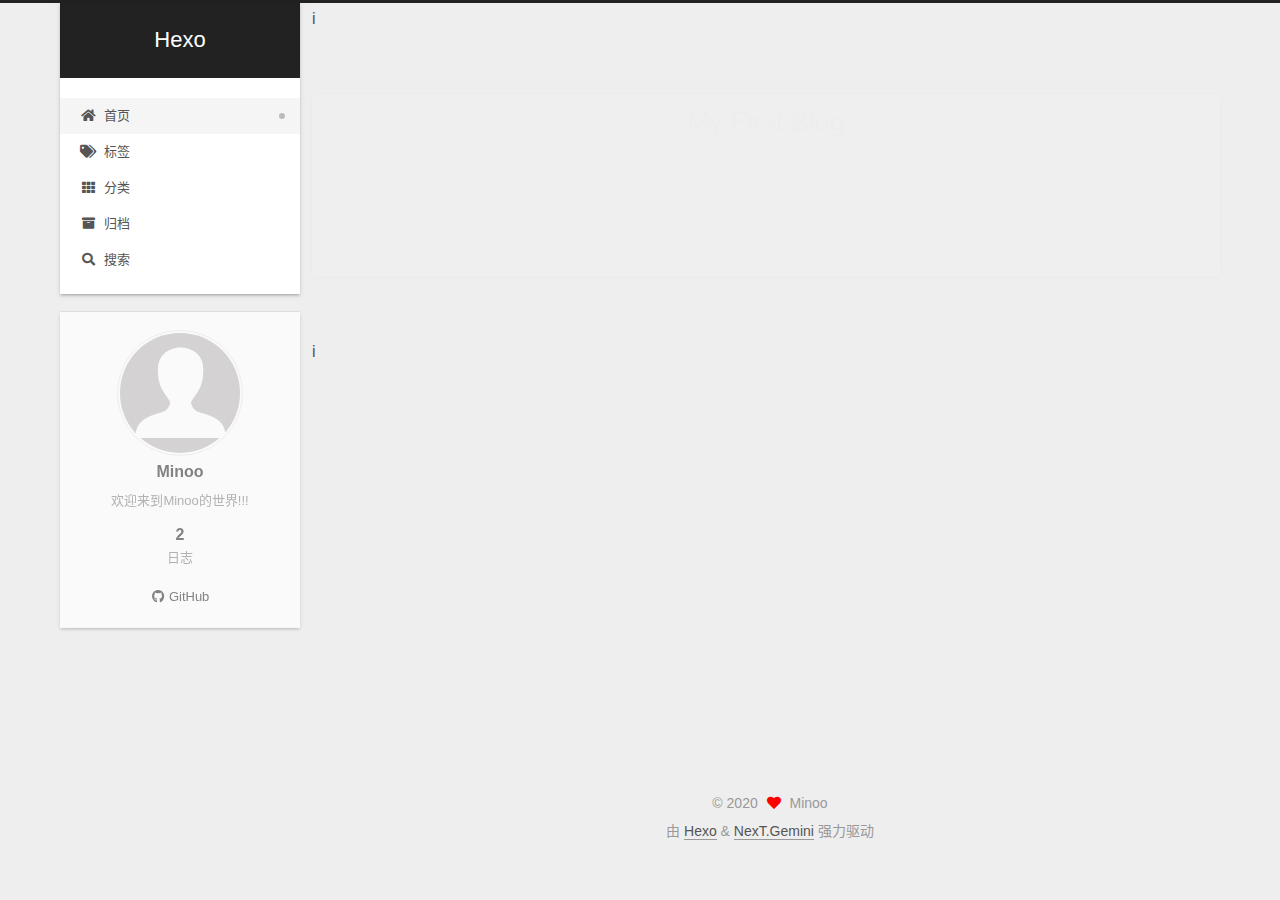
==== commit 79ff4e72: "Site updated: 2020-04-27 23:14:50" ====
--- a/index.html
+++ b/index.html
@@ -1,12 +1,12 @@
 <!DOCTYPE html>
-<html lang="en">
+<html lang="zh-CN">
 <head>
   <meta charset="UTF-8">
 <meta name="viewport" content="width=device-width, initial-scale=1, maximum-scale=2">
 <meta name="theme-color" content="#222">
 <meta name="generator" content="Hexo 4.2.0">
   <link rel="apple-touch-icon" sizes="180x180" href="/images/apple-touch-icon-next.png">
-  <link rel="icon" type="image/png" sizes="32x32" href="/images/favicon-32x32-next.png">
+  <link rel="icon" type="image/png" sizes="32x32" href="/images/favicon.ico">
   <link rel="icon" type="image/png" sizes="16x16" href="/images/favicon-16x16-next.png">
   <link rel="mask-icon" href="/images/logo.svg" color="#222">
 
@@ -14,18 +14,22 @@
 
 
 <link rel="stylesheet" href="/lib/font-awesome/css/all.min.css">
+  <link rel="stylesheet" href="/lib/pace/pace-theme-minimal.min.css">
+  <script src="/lib/pace/pace.min.js"></script>
 
 <script id="hexo-configurations">
     var NexT = window.NexT || {};
-    var CONFIG = {"hostname":"yoursite.com","root":"/","scheme":"Muse","version":"7.8.0","exturl":false,"sidebar":{"position":"left","display":"post","padding":18,"offset":12,"onmobile":false},"copycode":{"enable":false,"show_result":false,"style":null},"back2top":{"enable":true,"sidebar":false,"scrollpercent":false},"bookmark":{"enable":false,"color":"#222","save":"auto"},"fancybox":false,"mediumzoom":false,"lazyload":false,"pangu":false,"comments":{"style":"tabs","active":null,"storage":true,"lazyload":false,"nav":null},"algolia":{"hits":{"per_page":10},"labels":{"input_placeholder":"Search for Posts","hits_empty":"We didn't find any results for the search: ${query}","hits_stats":"${hits} results found in ${time} ms"}},"localsearch":{"enable":false,"trigger":"auto","top_n_per_article":1,"unescape":false,"preload":false},"motion":{"enable":true,"async":false,"transition":{"post_block":"fadeIn","post_header":"slideDownIn","post_body":"slideDownIn","coll_header":"slideLeftIn","sidebar":"slideUpIn"}}};
+    var CONFIG = {"hostname":"yoursite.com","root":"/","scheme":"Gemini","version":"7.8.0","exturl":false,"sidebar":{"position":"left","display":"post","padding":18,"offset":12,"onmobile":false},"copycode":{"enable":false,"show_result":false,"style":null},"back2top":{"enable":true,"sidebar":false,"scrollpercent":true},"bookmark":{"enable":false,"color":"#222","save":"auto"},"fancybox":false,"mediumzoom":false,"lazyload":false,"pangu":false,"comments":{"style":"tabs","active":null,"storage":true,"lazyload":false,"nav":null},"algolia":{"hits":{"per_page":10},"labels":{"input_placeholder":"Search for Posts","hits_empty":"We didn't find any results for the search: ${query}","hits_stats":"${hits} results found in ${time} ms"}},"localsearch":{"enable":true,"trigger":"auto","top_n_per_article":1,"unescape":false,"preload":false},"motion":{"enable":true,"async":false,"transition":{"post_block":"fadeIn","post_header":"slideDownIn","post_body":"slideDownIn","coll_header":"slideLeftIn","sidebar":"slideUpIn"}},"path":"search.xml"};
   </script>
 
-  <meta property="og:type" content="website">
+  <meta name="description" content="欢迎来到Minoo的世界!!!">
+<meta property="og:type" content="website">
 <meta property="og:title" content="Hexo">
 <meta property="og:url" content="http://yoursite.com/index.html">
 <meta property="og:site_name" content="Hexo">
-<meta property="og:locale" content="en_US">
-<meta property="article:author" content="John Doe">
+<meta property="og:description" content="欢迎来到Minoo的世界!!!">
+<meta property="og:locale" content="zh_CN">
+<meta property="article:author" content="Minoo">
 <meta name="twitter:card" content="summary">
 
 <link rel="canonical" href="http://yoursite.com/">
@@ -37,7 +41,7 @@
     sidebar: "",
     isHome : true,
     isPost : false,
-    lang   : 'en'
+    lang   : 'zh-CN'
   };
 </script>
 
@@ -81,7 +85,7 @@
     <header class="header" itemscope itemtype="http://schema.org/WPHeader">
       <div class="header-inner"><div class="site-brand-container">
   <div class="site-nav-toggle">
-    <div class="toggle" aria-label="Toggle navigation bar">
+    <div class="toggle" aria-label="切换导航栏">
       <span class="toggle-line toggle-line-first"></span>
       <span class="toggle-line toggle-line-middle"></span>
       <span class="toggle-line toggle-line-last"></span>
@@ -99,6 +103,7 @@
 
   <div class="site-nav-right">
     <div class="toggle popup-trigger">
+        <i class="fa fa-search fa-fw fa-lg"></i>
     </div>
   </div>
 </div>
@@ -110,19 +115,56 @@
   <ul id="menu" class="main-menu menu">
         <li class="menu-item menu-item-home">
 
-    <a href="/" rel="section"><i class="fa fa-home fa-fw"></i>Home</a>
+    <a href="/" rel="section"><i class="fa fa-home fa-fw"></i>首页</a>
+
+  </li>
+        <li class="menu-item menu-item-tags">
+
+    <a href="/tags/" rel="section"><i class="fa fa-tags fa-fw"></i>标签</a>
+
+  </li>
+        <li class="menu-item menu-item-categories">
+
+    <a href="/categories/" rel="section"><i class="fa fa-th fa-fw"></i>分类</a>
 
   </li>
         <li class="menu-item menu-item-archives">
 
-    <a href="/archives/" rel="section"><i class="fa fa-archive fa-fw"></i>Archives</a>
+    <a href="/archives/" rel="section"><i class="fa fa-archive fa-fw"></i>归档</a>
 
   </li>
+      <li class="menu-item menu-item-search">
+        <a role="button" class="popup-trigger"><i class="fa fa-search fa-fw"></i>搜索
+        </a>
+      </li>
   </ul>
 </nav>
 
 
 
+  <div class="search-pop-overlay">
+    <div class="popup search-popup">
+        <div class="search-header">
+  <span class="search-icon">
+    <i class="fa fa-search"></i>
+  </span>
+  <div class="search-input-container">
+    <input autocomplete="off" autocapitalize="off"
+           placeholder="搜索..." spellcheck="false"
+           type="search" class="search-input">
+  </div>
+  <span class="popup-btn-close">
+    <i class="fa fa-times-circle"></i>
+  </span>
+</div>
+<div id="search-result">
+  <div id="no-result">
+    <i class="fa fa-spinner fa-pulse fa-5x fa-fw"></i>
+  </div>
+</div>
+
+    </div>
+  </div>
 
 </div>
     </header>
@@ -141,16 +183,16 @@
 
           <div class="content index posts-expand">
             
-      
-  
-  
-  <article itemscope itemtype="http://schema.org/Article" class="post-block" lang="en">
-    <link itemprop="mainEntityOfPage" href="http://yoursite.com/2020/04/22/hello-world/">
+    i  
+  
+  
+  <article itemscope itemtype="http://schema.org/Article" class="post-block" lang="zh-CN">
+    <link itemprop="mainEntityOfPage" href="http://yoursite.com/2020/04/27/My%20First%20Blog/">
 
     <span hidden itemprop="author" itemscope itemtype="http://schema.org/Person">
       <meta itemprop="image" content="/images/avatar.gif">
-      <meta itemprop="name" content="John Doe">
-      <meta itemprop="description" content="">
+      <meta itemprop="name" content="Minoo">
+      <meta itemprop="description" content="欢迎来到Minoo的世界!!!">
     </span>
 
     <span hidden itemprop="publisher" itemscope itemtype="http://schema.org/Organization">
@@ -159,7 +201,7 @@
       <header class="post-header">
         <h2 class="post-title" itemprop="name headline">
           
-            <a href="/2020/04/22/hello-world/" class="post-title-link" itemprop="url">Hello World</a>
+            <a href="/2020/04/27/My%20First%20Blog/" class="post-title-link" itemprop="url">My First Blog</a>
         </h2>
 
         <div class="post-meta">
@@ -167,9 +209,9 @@
               <span class="post-meta-item-icon">
                 <i class="far fa-calendar"></i>
               </span>
-              <span class="post-meta-item-text">Posted on</span>
-
-              <time title="Created: 2020-04-22 01:47:29" itemprop="dateCreated datePublished" datetime="2020-04-22T01:47:29+08:00">2020-04-22</time>
+              <span class="post-meta-item-text">发表于</span>
+
+              <time title="创建时间：2020-04-27 21:33:56" itemprop="dateCreated datePublished" datetime="2020-04-27T21:33:56+08:00">2020-04-27</time>
             </span>
 
           
@@ -183,20 +225,79 @@
     <div class="post-body" itemprop="articleBody">
 
       
+          
+      
+    </div>
+
+    
+    
+    
+      <footer class="post-footer">
+        <div class="post-eof"></div>
+      </footer>
+  </article>
+  
+  
+  
+
+    i  
+  
+  
+  <article itemscope itemtype="http://schema.org/Article" class="post-block" lang="zh-CN">
+    <link itemprop="mainEntityOfPage" href="http://yoursite.com/2020/04/22/hello-world/">
+
+    <span hidden itemprop="author" itemscope itemtype="http://schema.org/Person">
+      <meta itemprop="image" content="/images/avatar.gif">
+      <meta itemprop="name" content="Minoo">
+      <meta itemprop="description" content="欢迎来到Minoo的世界!!!">
+    </span>
+
+    <span hidden itemprop="publisher" itemscope itemtype="http://schema.org/Organization">
+      <meta itemprop="name" content="Hexo">
+    </span>
+      <header class="post-header">
+        <h2 class="post-title" itemprop="name headline">
+          
+            <a href="/2020/04/22/hello-world/" class="post-title-link" itemprop="url">Hello World</a>
+        </h2>
+
+        <div class="post-meta">
+            <span class="post-meta-item">
+              <span class="post-meta-item-icon">
+                <i class="far fa-calendar"></i>
+              </span>
+              <span class="post-meta-item-text">发表于</span>
+
+              <time title="创建时间：2020-04-22 01:47:29" itemprop="dateCreated datePublished" datetime="2020-04-22T01:47:29+08:00">2020-04-22</time>
+            </span>
+              <span class="post-meta-item">
+                <span class="post-meta-item-icon">
+                  <i class="far fa-calendar-check"></i>
+                </span>
+                <span class="post-meta-item-text">更新于</span>
+                <time title="修改时间：2020-04-27 22:43:36" itemprop="dateModified" datetime="2020-04-27T22:43:36+08:00">2020-04-27</time>
+              </span>
+
+          
+
+        </div>
+      </header>
+
+    
+    
+    
+    <div class="post-body" itemprop="articleBody">
+
+      
           <p>Welcome to <a href="https://hexo.io/" target="_blank" rel="noopener">Hexo</a>! This is your very first post. Check <a href="https://hexo.io/docs/" target="_blank" rel="noopener">documentation</a> for more info. If you get any problems when using Hexo, you can find the answer in <a href="https://hexo.io/docs/troubleshooting.html" target="_blank" rel="noopener">troubleshooting</a> or you can ask me on <a href="https://github.com/hexojs/hexo/issues" target="_blank" rel="noopener">GitHub</a>.</p>
-<h2 id="Quick-Start"><a href="#Quick-Start" class="headerlink" title="Quick Start"></a>Quick Start</h2><h3 id="Create-a-new-post"><a href="#Create-a-new-post" class="headerlink" title="Create a new post"></a>Create a new post</h3><figure class="highlight bash"><table><tr><td class="gutter"><pre><span class="line">1</span><br></pre></td><td class="code"><pre><span class="line">$ hexo new <span class="string">"My New Post"</span></span><br></pre></td></tr></table></figure>
-
-<p>More info: <a href="https://hexo.io/docs/writing.html" target="_blank" rel="noopener">Writing</a></p>
-<h3 id="Run-server"><a href="#Run-server" class="headerlink" title="Run server"></a>Run server</h3><figure class="highlight bash"><table><tr><td class="gutter"><pre><span class="line">1</span><br></pre></td><td class="code"><pre><span class="line">$ hexo server</span><br></pre></td></tr></table></figure>
-
-<p>More info: <a href="https://hexo.io/docs/server.html" target="_blank" rel="noopener">Server</a></p>
-<h3 id="Generate-static-files"><a href="#Generate-static-files" class="headerlink" title="Generate static files"></a>Generate static files</h3><figure class="highlight bash"><table><tr><td class="gutter"><pre><span class="line">1</span><br></pre></td><td class="code"><pre><span class="line">$ hexo generate</span><br></pre></td></tr></table></figure>
-
-<p>More info: <a href="https://hexo.io/docs/generating.html" target="_blank" rel="noopener">Generating</a></p>
-<h3 id="Deploy-to-remote-sites"><a href="#Deploy-to-remote-sites" class="headerlink" title="Deploy to remote sites"></a>Deploy to remote sites</h3><figure class="highlight bash"><table><tr><td class="gutter"><pre><span class="line">1</span><br></pre></td><td class="code"><pre><span class="line">$ hexo deploy</span><br></pre></td></tr></table></figure>
-
-<p>More info: <a href="https://hexo.io/docs/one-command-deployment.html" target="_blank" rel="noopener">Deployment</a></p>
-
+          <!--noindex-->
+            <div class="post-button">
+              <a class="btn" href="/2020/04/22/hello-world/#more" rel="contents">
+                阅读全文 &raquo;
+              </a>
+            </div>
+          <!--/noindex-->
+        
       
     </div>
 
@@ -255,10 +356,10 @@
 
       <ul class="sidebar-nav motion-element">
         <li class="sidebar-nav-toc">
-          Table of Contents
+          文章目录
         </li>
         <li class="sidebar-nav-overview">
-          Overview
+          站点概览
         </li>
       </ul>
 
@@ -269,20 +370,27 @@
 
       <div class="site-overview-wrap sidebar-panel">
         <div class="site-author motion-element" itemprop="author" itemscope itemtype="http://schema.org/Person">
-  <p class="site-author-name" itemprop="name">John Doe</p>
-  <div class="site-description" itemprop="description"></div>
+    <img class="site-author-image" itemprop="image" alt="Minoo"
+      src="/images/avatar.gif">
+  <p class="site-author-name" itemprop="name">Minoo</p>
+  <div class="site-description" itemprop="description">欢迎来到Minoo的世界!!!</div>
 </div>
 <div class="site-state-wrap motion-element">
   <nav class="site-state">
       <div class="site-state-item site-state-posts">
           <a href="/archives/">
         
-          <span class="site-state-item-count">1</span>
-          <span class="site-state-item-name">posts</span>
+          <span class="site-state-item-count">2</span>
+          <span class="site-state-item-name">日志</span>
         </a>
       </div>
   </nav>
 </div>
+  <div class="links-of-author motion-element">
+      <span class="links-of-author-item">
+        <a href="https://github.com/Minoo-Web" title="GitHub → https:&#x2F;&#x2F;github.com&#x2F;Minoo-Web" rel="noopener" target="_blank"><i class="fab fa-github fa-fw"></i>GitHub</a>
+      </span>
+  </div>
 
 
 
@@ -309,9 +417,9 @@
   <span class="with-love">
     <i class="fa fa-heart"></i>
   </span>
-  <span class="author" itemprop="copyrightHolder">John Doe</span>
-</div>
-  <div class="powered-by">Powered by <a href="https://hexo.io/" class="theme-link" rel="noopener" target="_blank">Hexo</a> & <a href="https://muse.theme-next.org/" class="theme-link" rel="noopener" target="_blank">NexT.Muse</a>
+  <span class="author" itemprop="copyrightHolder">Minoo</span>
+</div>
+  <div class="powered-by">由 <a href="https://hexo.io/" class="theme-link" rel="noopener" target="_blank">Hexo</a> & <a href="https://theme-next.org/" class="theme-link" rel="noopener" target="_blank">NexT.Gemini</a> 强力驱动
   </div>
 
         
@@ -337,7 +445,7 @@
 <script src="/js/motion.js"></script>
 
 
-<script src="/js/schemes/muse.js"></script>
+<script src="/js/schemes/pisces.js"></script>
 
 
 <script src="/js/next-boot.js"></script>
@@ -348,6 +456,10 @@
   
 
 
+
+
+  
+<script src="/js/local-search.js"></script>
 
 
 
--- a/css/main.css
+++ b/css/main.css
@@ -1,5 +1,5 @@
 :root {
-  --body-bg-color: #fff;
+  --body-bg-color: #eee;
   --content-bg-color: #fff;
   --card-bg-color: #f5f5f5;
   --text-color: #555;
@@ -11,11 +11,11 @@
   --table-row-odd-bg-color: #f9f9f9;
   --table-row-hover-bg-color: #f5f5f5;
   --menu-item-bg-color: #f5f5f5;
-  --btn-default-bg: #222;
-  --btn-default-color: #fff;
-  --btn-default-border-color: #222;
-  --btn-default-hover-bg: #fff;
-  --btn-default-hover-color: #222;
+  --btn-default-bg: #fff;
+  --btn-default-color: #555;
+  --btn-default-border-color: #555;
+  --btn-default-hover-bg: #222;
+  --btn-default-hover-color: #fff;
   --btn-default-hover-border-color: #222;
 }
 html {
@@ -315,7 +315,7 @@
 .btn {
   background: var(--btn-default-bg);
   border: 2px solid var(--btn-default-border-color);
-  border-radius: 0;
+  border-radius: 2px;
   color: var(--btn-default-color);
   display: inline-block;
   font-size: 0.875em;
@@ -385,8 +385,8 @@
 }
 .highlight,
 pre {
-  background: #f7f7f7;
-  color: #4d4d4c;
+  background: #262626;
+  color: #9e9e9e;
   line-height: 1.6;
   margin: 0 auto 20px;
 }
@@ -403,7 +403,7 @@
   word-wrap: break-word;
 }
 .highlight *::selection {
-  background: #d6d6d6;
+  background: #303030;
 }
 .highlight pre {
   border: 0;
@@ -420,8 +420,8 @@
   padding: 0;
 }
 .highlight figcaption {
-  background: #eff2f3;
-  color: #4d4d4c;
+  background: #262626;
+  color: #9e9e9e;
   display: flex;
   font-size: 0.875em;
   justify-content: space-between;
@@ -429,10 +429,10 @@
   padding: 0.5em;
 }
 .highlight figcaption a {
-  color: #4d4d4c;
+  color: #9e9e9e;
 }
 .highlight figcaption a:hover {
-  border-bottom-color: #4d4d4c;
+  border-bottom-color: #9e9e9e;
 }
 .highlight .gutter {
   -moz-user-select: none;
@@ -441,14 +441,14 @@
   user-select: none;
 }
 .highlight .gutter pre {
-  background: #eff2f3;
-  color: #869194;
+  background: #262626;
+  color: #6a6a6a;
   padding-left: 10px;
   padding-right: 10px;
   text-align: right;
 }
 .highlight .code pre {
-  background: #f7f7f7;
+  background: #262626;
   padding-left: 10px;
   width: 100%;
 }
@@ -464,26 +464,26 @@
 }
 pre code {
   background: none;
-  color: #4d4d4c;
+  color: #9e9e9e;
   font-size: 0.875em;
   padding: 0;
   text-shadow: none;
 }
 pre .deletion {
-  background: #fdd;
+  background: #800000;
 }
 pre .addition {
-  background: #dfd;
+  background: #008000;
 }
 pre .meta {
-  color: #eab700;
+  color: #a68f01;
   -moz-user-select: none;
   -ms-user-select: none;
   -webkit-user-select: none;
   user-select: none;
 }
 pre .comment {
-  color: #8e908c;
+  color: #6a6a6a;
 }
 pre .variable,
 pre .attribute,
@@ -498,7 +498,7 @@
 pre .css .id,
 pre .css .class,
 pre .css .pseudo {
-  color: #c82829;
+  color: #ff511a;
 }
 pre .number,
 pre .preprocessor,
@@ -508,7 +508,7 @@
 pre .params,
 pre .constant,
 pre .command {
-  color: #f5871f;
+  color: #dd7202;
 }
 pre .ruby .class .title,
 pre .css .rules .attribute,
@@ -521,11 +521,11 @@
 pre .xml .cdata,
 pre .special,
 pre .formula {
-  color: #718c00;
+  color: #4ca340;
 }
 pre .title,
 pre .css .hexcolor {
-  color: #3e999f;
+  color: #07a38f;
 }
 pre .function,
 pre .python .decorator,
@@ -535,11 +535,11 @@
 pre .perl .sub,
 pre .javascript .title,
 pre .coffeescript .title {
-  color: #4271ae;
+  color: #3294ff;
 }
 pre .keyword,
 pre .javascript .function {
-  color: #8959a8;
+  color: #cc62fe;
 }
 .blockquote-center {
   border-left: none;
@@ -922,16 +922,16 @@
 }
 .main-inner {
   margin: 0 auto;
-  width: 700px;
+  width: calc(100% - 20px);
 }
 @media (min-width: 1200px) {
   .main-inner {
-    width: 800px;
+    width: 1160px;
   }
 }
 @media (min-width: 1600px) {
   .main-inner {
-    width: 900px;
+    width: 73%;
   }
 }
 @media (max-width: 767px) {
@@ -944,16 +944,16 @@
 }
 .header-inner {
   margin: 0 auto;
-  width: 700px;
+  width: calc(100% - 20px);
 }
 @media (min-width: 1200px) {
   .header-inner {
-    width: 800px;
+    width: 1160px;
   }
 }
 @media (min-width: 1600px) {
   .header-inner {
-    width: 900px;
+    width: 73%;
   }
 }
 .site-brand-container {
@@ -992,7 +992,7 @@
   margin: 0;
 }
 .site-subtitle {
-  color: #999;
+  color: #ddd;
   font-size: 0.8125em;
   margin: 10px 0;
 }
@@ -1137,22 +1137,23 @@
   display: inline-block;
 }
 .site-author-image {
-  border: 2px solid #333;
+  border: 1px solid #eee;
   display: block;
   margin: 0 auto;
-  max-width: 96px;
+  max-width: 120px;
   padding: 2px;
+  border-radius: 50%;
 }
 .site-author-name {
-  color: #f5f5f5;
-  font-weight: normal;
-  margin: 5px 0 0;
+  color: var(--text-color);
+  font-weight: 600;
+  margin: 0;
   text-align: center;
 }
 .site-description {
   color: #999;
-  font-size: 1em;
-  margin-top: 5px;
+  font-size: 0.8125em;
+  margin-top: 0;
   text-align: center;
 }
 .links-of-author {
@@ -1169,7 +1170,7 @@
 }
 .links-of-author a::before,
 .links-of-author span.exturl::before {
-  background: #37b4db;
+  background: #30223d;
   border-radius: 50%;
   content: ' ';
   display: inline-block;
@@ -1247,7 +1248,7 @@
 }
 .sidebar-nav li {
   border-bottom: 1px solid transparent;
-  color: #666;
+  color: var(--text-color);
   cursor: pointer;
   display: inline-block;
   font-size: 0.875em;
@@ -1256,14 +1257,14 @@
   margin-left: 10px;
 }
 .sidebar-nav li:hover {
-  color: #f5f5f5;
+  color: #fc6423;
 }
 .sidebar-nav .sidebar-nav-active {
-  border-bottom-color: #87daff;
-  color: #87daff;
+  border-bottom-color: #fc6423;
+  color: #fc6423;
 }
 .sidebar-nav .sidebar-nav-active:hover {
-  color: #87daff;
+  color: #fc6423;
 }
 .sidebar-panel {
   display: none;
@@ -1292,7 +1293,7 @@
   }
 }
 .sidebar-toggle:hover .toggle-line {
-  background: #87daff;
+  background: #fc6423;
 }
 .post-toc {
   font-size: 0.875em;
@@ -1331,14 +1332,14 @@
   display: block;
 }
 .post-toc .nav .active > a {
-  border-bottom-color: #87daff;
-  color: #87daff;
+  border-bottom-color: #fc6423;
+  color: #fc6423;
 }
 .post-toc .nav .active-current > a {
-  color: #87daff;
+  color: #fc6423;
 }
 .post-toc .nav .active-current > a:hover {
-  color: #87daff;
+  color: #fc6423;
 }
 .site-state {
   display: flex;
@@ -1353,20 +1354,20 @@
   padding: 0 15px;
 }
 .site-state-item:not(:first-child) {
-  border-left: 1px solid #333;
+  border-left: 1px solid #eee;
 }
 .site-state-item a {
   border-bottom: none;
 }
 .site-state-item-count {
   display: block;
-  font-size: 1.25em;
+  font-size: 1em;
   font-weight: 600;
   text-align: center;
 }
 .site-state-item-name {
-  color: inherit;
-  font-size: 0.875em;
+  color: #999;
+  font-size: 0.8125em;
 }
 .footer {
   color: #999;
@@ -1383,16 +1384,16 @@
   box-sizing: border-box;
   margin: 0 auto;
   text-align: center;
-  width: 700px;
+  width: calc(100% - 20px);
 }
 @media (min-width: 1200px) {
   .footer-inner {
-    width: 800px;
+    width: 1160px;
   }
 }
 @media (min-width: 1600px) {
   .footer-inner {
-    width: 900px;
+    width: 73%;
   }
 }
 .languages {
@@ -1490,21 +1491,18 @@
   color: #fff;
   cursor: pointer;
   left: 30px;
-  opacity: 1;
+  opacity: 0.6;
   padding: 0 6px;
   position: fixed;
   transition-property: bottom;
   z-index: 1300;
-  width: 24px;
-}
-.back-to-top span {
-  display: none;
+  width: initial;
 }
 .back-to-top:hover {
-  color: #87daff;
+  color: #fc6423;
 }
 .back-to-top.back-to-top-on {
-  bottom: 19px;
+  bottom: 30px;
 }
 @media (max-width: 991px) {
   .back-to-top {
@@ -1516,6 +1514,14 @@
   font-family: 'Lato', "PingFang SC", "Microsoft YaHei", sans-serif;
   overflow-wrap: break-word;
   word-wrap: break-word;
+}
+.post-body .post-body p a {
+  color: #0593d3;
+  border-bottom: none;
+}
+.post-body .post-body p a:hover {
+  color: #ff106c;
+  text-decoration: underline;
 }
 @media (min-width: 1200px) {
   .post-body {
@@ -1543,7 +1549,14 @@
   margin-top: 40px;
   text-align: center;
 }
-.use-motion .post-block,
+.use-motion .post-block {
+  opacity: 0;
+  margin-top: 60px;
+  margin-bottom: 60px;
+  padding: 25px;
+  -webkit-box-shadow: 0 0 5px rgba(202,203,203,0.5);
+  -moz-box-shadow: 0 0 5px rgba(202,203,204,0.5);
+}
 .use-motion .pagination,
 .use-motion .comments {
   opacity: 0;
@@ -2140,151 +2153,525 @@
 .tag-cloud a:hover {
   color: var(--link-hover-color) !important;
 }
+.search-pop-overlay {
+  background: rgba(0,0,0,0);
+  height: 100%;
+  left: 0;
+  position: fixed;
+  top: 0;
+  transition: visibility 0s linear 0.2s, background 0.2s;
+  visibility: hidden;
+  width: 100%;
+  z-index: 1400;
+}
+.search-pop-overlay.search-active {
+  background: rgba(0,0,0,0.3);
+  transition: background 0.2s;
+  visibility: visible;
+}
+.search-popup {
+  background: var(--card-bg-color);
+  border-radius: 5px;
+  height: 80%;
+  left: calc(50% - 350px);
+  position: fixed;
+  top: 10%;
+  transform: scale(0);
+  transition: transform 0.2s;
+  width: 700px;
+  z-index: 1500;
+}
+.search-active .search-popup {
+  transform: scale(1);
+}
 @media (max-width: 767px) {
-  .header-inner,
-  .main-inner,
-  .footer-inner {
-    width: auto;
-  }
-}
-.header-inner {
-  padding-top: 100px;
-}
-@media (max-width: 767px) {
-  .header-inner {
-    padding-top: 50px;
-  }
-}
-.main-inner {
-  padding-bottom: 60px;
-}
-.content {
-  padding-top: 70px;
-}
-@media (max-width: 767px) {
-  .content {
-    padding-top: 35px;
-  }
-}
-embed {
-  display: block;
-  margin: 0 auto 25px auto;
-}
-.custom-logo .site-meta-headline {
-  text-align: center;
-}
-.custom-logo .site-title {
-  color: #222;
-  margin: 10px auto 0;
-}
-.custom-logo .site-title a {
-  border: 0;
-}
-.custom-logo-image {
-  background: #fff;
-  margin: 0 auto;
-  max-width: 150px;
-  padding: 5px;
-}
-.brand {
-  background: var(--btn-default-bg);
-}
-@media (max-width: 767px) {
-  .site-nav {
-    border-bottom: 1px solid #ddd;
-    border-top: 1px solid #ddd;
+  .search-popup {
+    border-radius: 0;
+    height: 100%;
     left: 0;
     margin: 0;
-    padding: 0;
+    top: 0;
     width: 100%;
   }
 }
-@media (max-width: 767px) {
-  .menu {
-    text-align: left;
-  }
-}
-.menu-item-active a,
-.menu .menu-item a:hover,
-.menu .menu-item span.exturl:hover {
+.search-popup .search-icon,
+.search-popup .popup-btn-close {
+  color: #999;
+  font-size: 18px;
+  padding: 0 10px;
+}
+.search-popup .popup-btn-close {
+  cursor: pointer;
+}
+.search-popup .popup-btn-close:hover .fa {
+  color: #222;
+}
+.search-popup .search-header {
+  background: #eee;
+  border-top-left-radius: 5px;
+  border-top-right-radius: 5px;
+  display: flex;
+  padding: 5px;
+}
+.search-popup input.search-input {
   background: transparent;
-  border-bottom: 1px solid var(--link-hover-color) !important;
-}
-@media (max-width: 767px) {
-  .menu-item-active a,
-  .menu .menu-item a:hover,
-  .menu .menu-item span.exturl:hover {
-    border-bottom: 1px dotted #ddd !important;
-  }
-}
-@media (max-width: 767px) {
-  .menu .menu-item {
-    margin: 0 10px;
-  }
+  border: 0;
+  outline: 0;
+  width: 100%;
+}
+.search-popup input.search-input::-webkit-search-cancel-button {
+  display: none;
+}
+.search-popup .search-input-container {
+  flex-grow: 1;
+  padding: 2px;
+}
+.search-popup ul.search-result-list {
+  margin: 0 5px;
+  padding: 0;
+  width: 100%;
+}
+.search-popup p.search-result {
+  border-bottom: 1px dashed #ccc;
+  padding: 5px 0;
+}
+.search-popup a.search-result-title {
+  font-weight: bold;
+}
+.search-popup .search-keyword {
+  border-bottom: 1px dashed #ff2a2a;
+  color: #ff2a2a;
+  font-weight: bold;
+}
+.search-popup #search-result {
+  display: flex;
+  height: calc(100% - 55px);
+  overflow: auto;
+  padding: 5px 25px;
+}
+.search-popup #no-result {
+  color: #ccc;
+  margin: auto;
+}
+.header {
+  margin: 0 auto;
+  position: relative;
+  width: calc(100% - 20px);
+}
+@media (min-width: 1200px) {
+  .header {
+    width: 1160px;
+  }
+}
+@media (min-width: 1600px) {
+  .header {
+    width: 73%;
+  }
+}
+@media (max-width: 991px) {
+  .header {
+    width: auto;
+  }
+}
+.header-inner {
+  background: var(--content-bg-color);
+  border-radius: initial;
+  box-shadow: 0 2px 2px 0 rgba(0,0,0,0.12), 0 3px 1px -2px rgba(0,0,0,0.06), 0 1px 5px 0 rgba(0,0,0,0.12);
+  overflow: hidden;
+  padding: 0;
+  position: absolute;
+  top: 0;
+  width: 240px;
+}
+@media (min-width: 1200px) {
+  .header-inner {
+    width: 240px;
+  }
+}
+@media (max-width: 991px) {
+  .header-inner {
+    border-radius: initial;
+    position: relative;
+    width: auto;
+  }
+}
+.main-inner {
+  align-items: flex-start;
+  display: flex;
+  justify-content: space-between;
+  flex-direction: row-reverse;
+}
+@media (max-width: 991px) {
+  .main-inner {
+    width: auto;
+  }
+}
+.content-wrap {
+  background: var(--content-bg-color);
+  border-radius: initial;
+  box-shadow: 0 2px 2px 0 rgba(0,0,0,0.12), 0 3px 1px -2px rgba(0,0,0,0.06), 0 1px 5px 0 rgba(0,0,0,0.12);
+  box-sizing: border-box;
+  padding: 40px;
+  width: calc(100% - 252px);
+}
+@media (max-width: 991px) {
+  .content-wrap {
+    border-radius: initial;
+    padding: 20px;
+    width: 100%;
+  }
+}
+.footer-inner {
+  padding-left: 260px;
+}
+.back-to-top {
+  left: auto;
+  right: 30px;
+}
+@media (max-width: 991px) {
+  .back-to-top {
+    right: 20px;
+  }
+}
+@media (max-width: 991px) {
+  .footer-inner {
+    padding-left: 0;
+    padding-right: 0;
+    width: auto;
+  }
+}
+.site-brand-container {
+  background: #222;
+}
+@media (max-width: 991px) {
+  .site-brand-container {
+    box-shadow: 0 0 16px rgba(0,0,0,0.5);
+  }
+}
+.site-meta {
+  padding: 20px 0;
+}
+.brand {
+  padding: 0;
+}
+.site-subtitle {
+  margin: 10px 10px 0;
+}
+.custom-logo-image {
+  margin-top: 20px;
+}
+@media (max-width: 991px) {
+  .custom-logo-image {
+    display: none;
+  }
+}
+@media (min-width: 768px) and (max-width: 991px) {
+  .site-nav-toggle,
+  .site-nav-right {
+    display: flex;
+    flex-direction: column;
+    justify-content: center;
+  }
+}
+.site-nav-toggle .toggle,
+.site-nav-right .toggle {
+  color: #fff;
+}
+.site-nav-toggle .toggle .toggle-line,
+.site-nav-right .toggle .toggle-line {
+  background: #fff;
+}
+@media (min-width: 768px) and (max-width: 991px) {
+  .site-nav {
+    display: none;
+  }
+}
+.menu .menu-item {
+  display: block;
+  margin: 0;
 }
 .menu .menu-item a,
 .menu .menu-item span.exturl {
-  border-bottom: 1px solid transparent;
-}
-@media (max-width: 767px) {
-  .menu .menu-item a,
-  .menu .menu-item span.exturl {
-    padding: 5px 10px;
-  }
-}
-@media (min-width: 768px) {
-  .menu .menu-item .fa,
-  .menu .menu-item .fab,
-  .menu .menu-item .far,
-  .menu .menu-item .fas {
-    display: block;
-    line-height: 2;
-    margin-right: 0;
-    width: 100%;
+  padding: 5px 20px;
+  position: relative;
+  text-align: left;
+  transition-property: background-color;
+}
+@media (max-width: 991px) {
+  .menu .menu-item.menu-item-search {
+    display: none;
   }
 }
 .menu .menu-item .badge {
-  background: #eee;
-  padding: 1px 4px;
+  background: #ccc;
+  border-radius: 10px;
+  color: #fff;
+  float: right;
+  padding: 2px 5px;
+  text-shadow: 1px 1px 0 rgba(0,0,0,0.1);
+  vertical-align: middle;
+}
+.main-menu .menu-item-active a::after {
+  background: #bbb;
+  border-radius: 50%;
+  content: ' ';
+  height: 6px;
+  margin-top: -3px;
+  position: absolute;
+  right: 15px;
+  top: 50%;
+  width: 6px;
 }
 .sub-menu {
-  margin: 10px 0;
+  background: var(--content-bg-color);
+  border-bottom: 1px solid #ddd;
+  margin: 0;
+  padding: 6px 0;
 }
 .sub-menu .menu-item {
   display: inline-block;
 }
+.sub-menu .menu-item a,
+.sub-menu .menu-item span.exturl {
+  background: transparent;
+  margin: 5px 10px;
+  padding: initial;
+}
+.sub-menu .menu-item a:hover,
+.sub-menu .menu-item span.exturl:hover {
+  background: transparent;
+  color: #fc6423;
+}
+.sub-menu .menu-item-active a {
+  border-bottom-color: #fc6423;
+  color: #fc6423;
+}
+.sub-menu .menu-item-active a:hover {
+  border-bottom-color: #fc6423;
+}
 .sidebar {
-  left: -320px;
-}
-.sidebar.sidebar-active {
-  left: 0;
-}
-.sidebar {
-  width: 320px;
-  z-index: 1200;
-  transition-delay: 0s;
-  transition-duration: 0.2s;
-  transition-timing-function: ease-out;
-}
-.sidebar a,
-.sidebar span.exturl {
-  border-bottom-color: #555;
-  color: #999;
-}
-.sidebar a:hover,
-.sidebar span.exturl:hover {
-  border-bottom-color: #eee;
-  color: #eee;
-}
-.links-of-blogroll-item {
-  padding: 2px 10px;
-}
-.links-of-blogroll-item a,
-.links-of-blogroll-item span.exturl {
+  background: var(--body-bg-color);
+  box-shadow: none;
+  margin-top: 100%;
+  position: static;
+  width: 240px;
+}
+@media (max-width: 991px) {
+  .sidebar {
+    display: none;
+  }
+}
+.sidebar-toggle {
+  display: none;
+}
+.sidebar-inner {
+  background: var(--content-bg-color);
+  border-radius: initial;
+  box-shadow: 0 2px 2px 0 rgba(0,0,0,0.12), 0 3px 1px -2px rgba(0,0,0,0.06), 0 1px 5px 0 rgba(0,0,0,0.12), 0 -1px 0.5px 0 rgba(0,0,0,0.09);
+  box-sizing: border-box;
+  color: var(--text-color);
+  width: 240px;
+  opacity: 0;
+}
+.sidebar-inner.affix {
+  position: fixed;
+  top: 12px;
+}
+.sidebar-inner.affix-bottom {
+  position: absolute;
+}
+.site-state-item {
+  padding: 0 10px;
+}
+.sidebar-button {
+  border-bottom: 1px dotted #ccc;
+  border-top: 1px dotted #ccc;
+  margin-top: 10px;
+  text-align: center;
+}
+.sidebar-button a {
+  border: 0;
+  color: #fc6423;
+  display: block;
+}
+.sidebar-button a:hover {
+  background: none;
+  border: 0;
+  color: #e34603;
+}
+.sidebar-button a:hover .fa,
+.sidebar-button a:hover .fab,
+.sidebar-button a:hover .far,
+.sidebar-button a:hover .fas {
+  color: #e34603;
+}
+.links-of-author {
+  display: flex;
+  flex-wrap: wrap;
+  margin-top: 10px;
+  justify-content: center;
+}
+.links-of-author-item {
+  margin: 5px 0 0;
+  width: 50%;
+}
+.links-of-author-item a,
+.links-of-author-item span.exturl {
   box-sizing: border-box;
   display: inline-block;
-  max-width: 280px;
+  margin-bottom: 0;
+  margin-right: 0;
+  max-width: 216px;
   overflow: hidden;
+  padding: 0 5px;
   text-overflow: ellipsis;
   white-space: nowrap;
 }
+.links-of-author-item a,
+.links-of-author-item span.exturl {
+  border-bottom: none;
+  display: block;
+  text-decoration: none;
+}
+.links-of-author-item a::before,
+.links-of-author-item span.exturl::before {
+  display: none;
+}
+.links-of-author-item a:hover,
+.links-of-author-item span.exturl:hover {
+  background: var(--body-bg-color);
+  border-radius: 4px;
+}
+.links-of-author-item .fa,
+.links-of-author-item .fab,
+.links-of-author-item .far,
+.links-of-author-item .fas {
+  margin-right: 2px;
+}
+.links-of-blogroll-item {
+  padding: 0;
+}
+.content-wrap {
+  background: initial;
+  box-shadow: initial;
+  padding: initial;
+}
+.post-block {
+  background: var(--content-bg-color);
+  border-radius: initial;
+  box-shadow: 0 2px 2px 0 rgba(0,0,0,0.12), 0 3px 1px -2px rgba(0,0,0,0.06), 0 1px 5px 0 rgba(0,0,0,0.12);
+  padding: 40px;
+}
+.post-block + .post-block {
+  border-radius: initial;
+  box-shadow: 0 2px 2px 0 rgba(0,0,0,0.12), 0 3px 1px -2px rgba(0,0,0,0.06), 0 1px 5px 0 rgba(0,0,0,0.12), 0 -1px 0.5px 0 rgba(0,0,0,0.09);
+  margin-top: 12px;
+}
+.comments {
+  background: var(--content-bg-color);
+  border-radius: initial;
+  box-shadow: 0 2px 2px 0 rgba(0,0,0,0.12), 0 3px 1px -2px rgba(0,0,0,0.06), 0 1px 5px 0 rgba(0,0,0,0.12), 0 -1px 0.5px 0 rgba(0,0,0,0.09);
+  margin-top: 12px;
+  padding: 40px;
+}
+.tabs-comment {
+  margin-top: 1em;
+}
+.content {
+  padding-top: initial;
+}
+.post-eof {
+  display: none;
+}
+.pagination {
+  background: var(--content-bg-color);
+  border-radius: initial;
+  border-top: initial;
+  box-shadow: 0 2px 2px 0 rgba(0,0,0,0.12), 0 3px 1px -2px rgba(0,0,0,0.06), 0 1px 5px 0 rgba(0,0,0,0.12), 0 -1px 0.5px 0 rgba(0,0,0,0.09);
+  margin: 12px 0 0;
+  padding: 10px 0 10px;
+}
+.pagination .prev,
+.pagination .next,
+.pagination .page-number {
+  margin-bottom: initial;
+  top: initial;
+}
+.main {
+  padding-bottom: initial;
+}
+.footer {
+  bottom: auto;
+}
+.sub-menu {
+  border-bottom: initial;
+  box-shadow: 0 2px 2px 0 rgba(0,0,0,0.12), 0 3px 1px -2px rgba(0,0,0,0.06), 0 1px 5px 0 rgba(0,0,0,0.12);
+}
+.sub-menu + .content .post-block {
+  box-shadow: 0 2px 2px 0 rgba(0,0,0,0.12), 0 3px 1px -2px rgba(0,0,0,0.06), 0 1px 5px 0 rgba(0,0,0,0.12), 0 -1px 0.5px 0 rgba(0,0,0,0.09);
+  margin-top: 12px;
+}
+@media (min-width: 768px) and (max-width: 991px) {
+  .sub-menu + .content .post-block {
+    margin-top: 10px;
+  }
+}
+@media (max-width: 767px) {
+  .sub-menu + .content .post-block {
+    margin-top: 8px;
+  }
+}
+.post-body h1,
+.post-body h2 {
+  border-bottom: 1px solid #eee;
+}
+.post-body h3 {
+  border-bottom: 1px dotted #eee;
+}
+@media (min-width: 768px) and (max-width: 991px) {
+  .content-wrap {
+    padding: 10px;
+  }
+  .posts-expand .post-button {
+    margin-top: 20px;
+  }
+  .post-block {
+    border-radius: initial;
+    box-shadow: 0 2px 2px 0 rgba(0,0,0,0.12), 0 3px 1px -2px rgba(0,0,0,0.06), 0 1px 5px 0 rgba(0,0,0,0.12), 0 -1px 0.5px 0 rgba(0,0,0,0.09);
+    padding: 20px;
+  }
+  .post-block + .post-block {
+    margin-top: 10px;
+  }
+  .comments {
+    margin-top: 10px;
+    padding: 10px 20px;
+  }
+  .pagination {
+    margin: 10px 0 0;
+  }
+}
+@media (max-width: 767px) {
+  .content-wrap {
+    padding: 8px;
+  }
+  .posts-expand .post-button {
+    margin: 12px 0;
+  }
+  .post-block {
+    border-radius: initial;
+    box-shadow: 0 2px 2px 0 rgba(0,0,0,0.12), 0 3px 1px -2px rgba(0,0,0,0.06), 0 1px 5px 0 rgba(0,0,0,0.12), 0 -1px 0.5px 0 rgba(0,0,0,0.09);
+    min-height: auto;
+    padding: 12px;
+  }
+  .post-block + .post-block {
+    margin-top: 8px;
+  }
+  .comments {
+    margin-top: 8px;
+    padding: 10px 12px;
+  }
+  .pagination {
+    margin: 8px 0 0;
+  }
+}
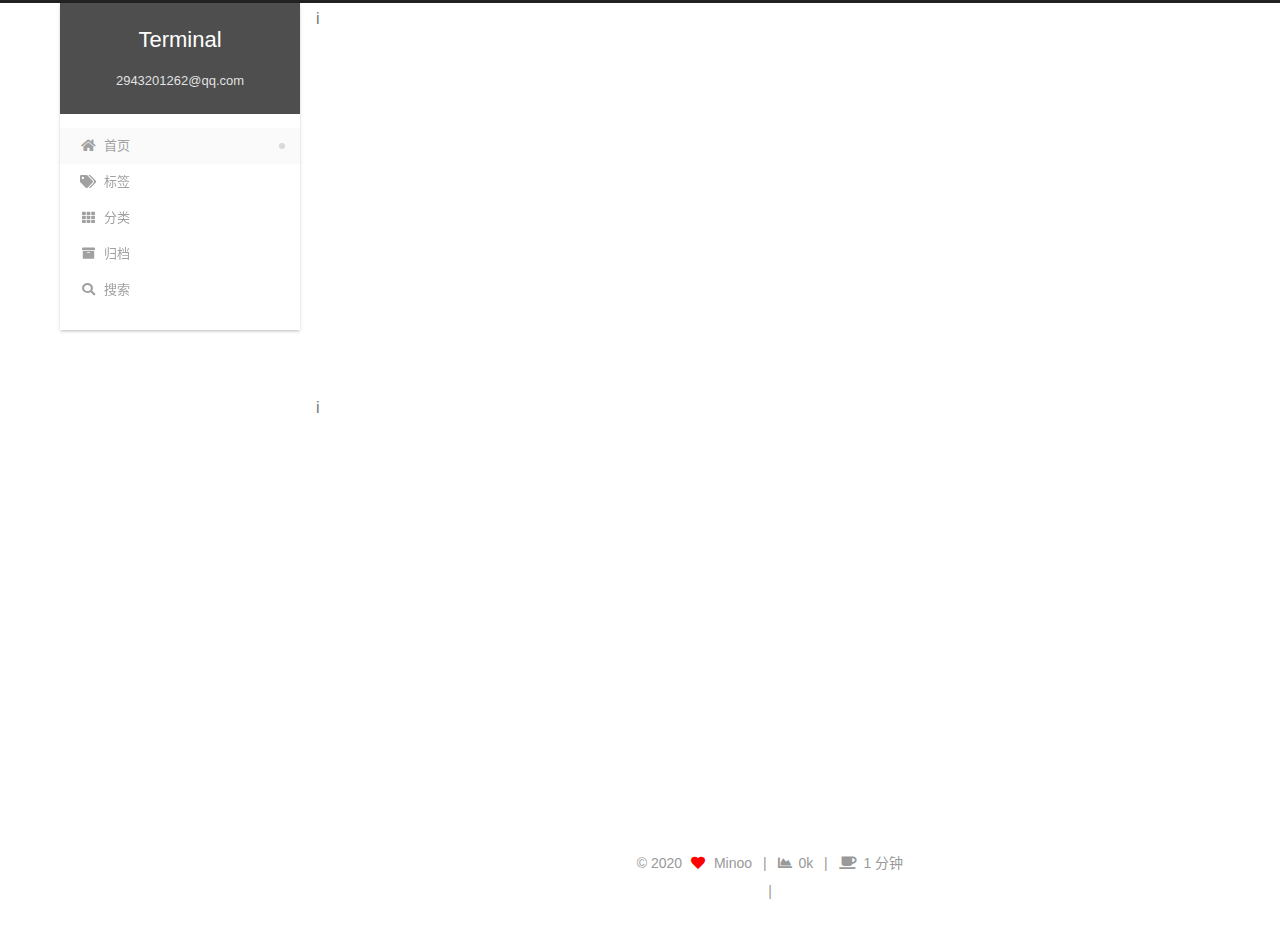
==== commit 40add04a: "Site updated: 2020-04-30 00:15:24" ====
--- a/index.html
+++ b/index.html
@@ -1,5 +1,10 @@
 <!DOCTYPE html>
 <html lang="zh-CN">
+
+<script type="text/javascript"
+color="0,0,255" opacity='0.7' zIndex="-2" count="99" src="//cdn.bootcss.com/canvas-nest.js/1.0.0/canvas-nest.min.js"></script>
+
+
 <head>
   <meta charset="UTF-8">
 <meta name="viewport" content="width=device-width, initial-scale=1, maximum-scale=2">
@@ -19,14 +24,14 @@
 
 <script id="hexo-configurations">
     var NexT = window.NexT || {};
-    var CONFIG = {"hostname":"yoursite.com","root":"/","scheme":"Gemini","version":"7.8.0","exturl":false,"sidebar":{"position":"left","display":"post","padding":18,"offset":12,"onmobile":false},"copycode":{"enable":false,"show_result":false,"style":null},"back2top":{"enable":true,"sidebar":false,"scrollpercent":true},"bookmark":{"enable":false,"color":"#222","save":"auto"},"fancybox":false,"mediumzoom":false,"lazyload":false,"pangu":false,"comments":{"style":"tabs","active":null,"storage":true,"lazyload":false,"nav":null},"algolia":{"hits":{"per_page":10},"labels":{"input_placeholder":"Search for Posts","hits_empty":"We didn't find any results for the search: ${query}","hits_stats":"${hits} results found in ${time} ms"}},"localsearch":{"enable":true,"trigger":"auto","top_n_per_article":1,"unescape":false,"preload":false},"motion":{"enable":true,"async":false,"transition":{"post_block":"fadeIn","post_header":"slideDownIn","post_body":"slideDownIn","coll_header":"slideLeftIn","sidebar":"slideUpIn"}},"path":"search.xml"};
+    var CONFIG = {"hostname":"yoursite.com","root":"/","scheme":"Gemini","version":"7.8.0","exturl":false,"sidebar":{"position":"left","display":"post","padding":18,"offset":16,"onmobile":false},"copycode":{"enable":false,"show_result":false,"style":null},"back2top":{"enable":true,"sidebar":false,"scrollpercent":true},"bookmark":{"enable":false,"color":"#222","save":"auto"},"fancybox":false,"mediumzoom":false,"lazyload":false,"pangu":false,"comments":{"style":"tabs","active":null,"storage":true,"lazyload":false,"nav":null},"algolia":{"hits":{"per_page":10},"labels":{"input_placeholder":"Search for Posts","hits_empty":"We didn't find any results for the search: ${query}","hits_stats":"${hits} results found in ${time} ms"}},"localsearch":{"enable":true,"trigger":"auto","top_n_per_article":1,"unescape":false,"preload":false},"motion":{"enable":true,"async":false,"transition":{"post_block":"fadeIn","post_header":"slideDownIn","post_body":"slideDownIn","coll_header":"slideLeftIn","sidebar":"slideUpIn"}},"path":"search.xml"};
   </script>
 
   <meta name="description" content="欢迎来到Minoo的世界!!!">
 <meta property="og:type" content="website">
-<meta property="og:title" content="Hexo">
+<meta property="og:title" content="Terminal">
 <meta property="og:url" content="http://yoursite.com/index.html">
-<meta property="og:site_name" content="Hexo">
+<meta property="og:site_name" content="Terminal">
 <meta property="og:description" content="欢迎来到Minoo的世界!!!">
 <meta property="og:locale" content="zh_CN">
 <meta property="article:author" content="Minoo">
@@ -45,7 +50,7 @@
   };
 </script>
 
-  <title>Hexo</title>
+  <title>Terminal</title>
   
 
 
@@ -96,9 +101,10 @@
 
     <a href="/" class="brand" rel="start">
       <span class="logo-line-before"><i></i></span>
-      <h1 class="site-title">Hexo</h1>
+      <h1 class="site-title">Terminal</h1>
       <span class="logo-line-after"><i></i></span>
     </a>
+      <p class="site-subtitle" itemprop="description">2943201262@qq.com</p>
   </div>
 
   <div class="site-nav-right">
@@ -196,7 +202,7 @@
     </span>
 
     <span hidden itemprop="publisher" itemscope itemtype="http://schema.org/Organization">
-      <meta itemprop="name" content="Hexo">
+      <meta itemprop="name" content="Terminal">
     </span>
       <header class="post-header">
         <h2 class="post-title" itemprop="name headline">
@@ -213,8 +219,29 @@
 
               <time title="创建时间：2020-04-27 21:33:56" itemprop="dateCreated datePublished" datetime="2020-04-27T21:33:56+08:00">2020-04-27</time>
             </span>
-
-          
+              <span class="post-meta-item">
+                <span class="post-meta-item-icon">
+                  <i class="far fa-calendar-check"></i>
+                </span>
+                <span class="post-meta-item-text">更新于</span>
+                <time title="修改时间：2020-04-28 16:46:36" itemprop="dateModified" datetime="2020-04-28T16:46:36+08:00">2020-04-28</time>
+              </span>
+
+          
+            <span class="post-meta-item" title="本文字数">
+              <span class="post-meta-item-icon">
+                <i class="far fa-file-word"></i>
+              </span>
+                <span class="post-meta-item-text">本文字数：</span>
+              <span>8</span>
+            </span>
+            <span class="post-meta-item" title="阅读时长">
+              <span class="post-meta-item-icon">
+                <i class="far fa-clock"></i>
+              </span>
+                <span class="post-meta-item-text">阅读时长 &asymp;</span>
+              <span>1 分钟</span>
+            </span>
 
         </div>
       </header>
@@ -225,7 +252,13 @@
     <div class="post-body" itemprop="articleBody">
 
       
-          
+      <!--自定义，用于添加摘要图片-->
+       
+      <!--自定义结束-->
+          <a id="more"></a>
+
+<p>猪猪猪！！！！！</p>
+
       
     </div>
 
@@ -253,7 +286,7 @@
     </span>
 
     <span hidden itemprop="publisher" itemscope itemtype="http://schema.org/Organization">
-      <meta itemprop="name" content="Hexo">
+      <meta itemprop="name" content="Terminal">
     </span>
       <header class="post-header">
         <h2 class="post-title" itemprop="name headline">
@@ -275,10 +308,24 @@
                   <i class="far fa-calendar-check"></i>
                 </span>
                 <span class="post-meta-item-text">更新于</span>
-                <time title="修改时间：2020-04-27 22:43:36" itemprop="dateModified" datetime="2020-04-27T22:43:36+08:00">2020-04-27</time>
-              </span>
-
-          
+                <time title="修改时间：2020-04-28 17:23:52" itemprop="dateModified" datetime="2020-04-28T17:23:52+08:00">2020-04-28</time>
+              </span>
+
+          
+            <span class="post-meta-item" title="本文字数">
+              <span class="post-meta-item-icon">
+                <i class="far fa-file-word"></i>
+              </span>
+                <span class="post-meta-item-text">本文字数：</span>
+              <span>319</span>
+            </span>
+            <span class="post-meta-item" title="阅读时长">
+              <span class="post-meta-item-icon">
+                <i class="far fa-clock"></i>
+              </span>
+                <span class="post-meta-item-text">阅读时长 &asymp;</span>
+              <span>1 分钟</span>
+            </span>
 
         </div>
       </header>
@@ -289,7 +336,13 @@
     <div class="post-body" itemprop="articleBody">
 
       
-          <p>Welcome to <a href="https://hexo.io/" target="_blank" rel="noopener">Hexo</a>! This is your very first post. Check <a href="https://hexo.io/docs/" target="_blank" rel="noopener">documentation</a> for more info. If you get any problems when using Hexo, you can find the answer in <a href="https://hexo.io/docs/troubleshooting.html" target="_blank" rel="noopener">troubleshooting</a> or you can ask me on <a href="https://github.com/hexojs/hexo/issues" target="_blank" rel="noopener">GitHub</a>.</p>
+      <!--自定义，用于添加摘要图片-->
+       
+       <div class="out-img-topic">
+        <img src=/images/background1.jpg class="img-topic"> 
+      
+      <!--自定义结束-->
+          <p>#Excited</p>
           <!--noindex-->
             <div class="post-button">
               <a class="btn" href="/2020/04/22/hello-world/#more" rel="contents">
@@ -384,6 +437,12 @@
           <span class="site-state-item-name">日志</span>
         </a>
       </div>
+      <div class="site-state-item site-state-tags">
+            <a href="/tags/">
+          
+        <span class="site-state-item-count">1</span>
+        <span class="site-state-item-name">标签</span></a>
+      </div>
   </nav>
 </div>
   <div class="links-of-author motion-element">
@@ -418,11 +477,44 @@
     <i class="fa fa-heart"></i>
   </span>
   <span class="author" itemprop="copyrightHolder">Minoo</span>
-</div>
-  <div class="powered-by">由 <a href="https://hexo.io/" class="theme-link" rel="noopener" target="_blank">Hexo</a> & <a href="https://theme-next.org/" class="theme-link" rel="noopener" target="_blank">NexT.Gemini</a> 强力驱动
-  </div>
+    <span class="post-meta-divider">|</span>
+    <span class="post-meta-item-icon">
+      <i class="fa fa-chart-area"></i>
+    </span>
+    <span title="站点总字数">0k</span>
+    <span class="post-meta-divider">|</span>
+    <span class="post-meta-item-icon">
+      <i class="fa fa-coffee"></i>
+    </span>
+    <span title="站点阅读时长">1 分钟</span>
+</div>
+<script color="0,0,255" opacity="0.5" zIndex="-1" count="99" src="https://cdn.jsdelivr.net/npm/canvas-nest.js@1/dist/canvas-nest.js"></script>
+
+
+
+    <script async src="//dn-lbstatics.qbox.me/busuanzi/2.3/busuanzi.pure.mini.js"></script>
 
         
+<div class="busuanzi-count">
+  <script async src="https://busuanzi.ibruce.info/busuanzi/2.3/busuanzi.pure.mini.js"></script>
+    <span class="post-meta-item" id="busuanzi_container_site_uv" style="display: none;">
+      <span class="post-meta-item-icon">
+        <i class="fa fa-user"></i>
+      </span>
+      <span class="site-uv" title="总访客量">
+        <span id="busuanzi_value_site_uv"></span>
+      </span>
+    </span>
+    <span class="post-meta-divider">|</span>
+    <span class="post-meta-item" id="busuanzi_container_site_pv" style="display: none;">
+      <span class="post-meta-item-icon">
+        <i class="fa fa-eye"></i>
+      </span>
+      <span class="site-pv" title="总访问量">
+        <span id="busuanzi_value_site_pv"></span>
+      </span>
+    </span>
+</div>
 
 
 
@@ -479,3 +571,6 @@
 
 </body>
 </html>
+
+<!-- 页面点击小红心 -->
+<script type="text/javascript" src="/js/src/clicklove.js"></script>
--- a/css/main.css
+++ b/css/main.css
@@ -1170,7 +1170,7 @@
 }
 .links-of-author a::before,
 .links-of-author span.exturl::before {
-  background: #30223d;
+  background: #26a321;
   border-radius: 50%;
   content: ' ';
   display: inline-block;
@@ -1416,6 +1416,7 @@
   color: #ff0000;
   display: inline-block;
   margin: 0 5px;
+  animation: iconAnimate 1.33s ease-in-out infinite;
 }
 .powered-by,
 .theme-info {
@@ -1515,14 +1516,6 @@
   overflow-wrap: break-word;
   word-wrap: break-word;
 }
-.post-body .post-body p a {
-  color: #0593d3;
-  border-bottom: none;
-}
-.post-body .post-body p a:hover {
-  color: #ff106c;
-  text-decoration: underline;
-}
 @media (min-width: 1200px) {
   .post-body {
     font-size: 1.125em;
@@ -1569,6 +1562,16 @@
 }
 .use-motion .collection-header {
   opacity: 0;
+}
+.post-body p a {
+  color: #0593d3;
+  border-bottom: none;
+  border-bottom: 1px solid #0593d3;
+}
+.post-body p a:hover {
+  color: #ffb6c1;
+  border-bottom: none;
+  border-bottom: 1px solid #ffb6c1;
 }
 .posts-collapse {
   margin-left: 35px;
@@ -2312,7 +2315,7 @@
   box-shadow: 0 2px 2px 0 rgba(0,0,0,0.12), 0 3px 1px -2px rgba(0,0,0,0.06), 0 1px 5px 0 rgba(0,0,0,0.12);
   box-sizing: border-box;
   padding: 40px;
-  width: calc(100% - 252px);
+  width: calc(100% - 256px);
 }
 @media (max-width: 991px) {
   .content-wrap {
@@ -2475,7 +2478,7 @@
 }
 .sidebar-inner.affix {
   position: fixed;
-  top: 12px;
+  top: 16px;
 }
 .sidebar-inner.affix-bottom {
   position: absolute;
@@ -2565,13 +2568,13 @@
 .post-block + .post-block {
   border-radius: initial;
   box-shadow: 0 2px 2px 0 rgba(0,0,0,0.12), 0 3px 1px -2px rgba(0,0,0,0.06), 0 1px 5px 0 rgba(0,0,0,0.12), 0 -1px 0.5px 0 rgba(0,0,0,0.09);
-  margin-top: 12px;
+  margin-top: 16px;
 }
 .comments {
   background: var(--content-bg-color);
   border-radius: initial;
   box-shadow: 0 2px 2px 0 rgba(0,0,0,0.12), 0 3px 1px -2px rgba(0,0,0,0.06), 0 1px 5px 0 rgba(0,0,0,0.12), 0 -1px 0.5px 0 rgba(0,0,0,0.09);
-  margin-top: 12px;
+  margin-top: 16px;
   padding: 40px;
 }
 .tabs-comment {
@@ -2588,7 +2591,7 @@
   border-radius: initial;
   border-top: initial;
   box-shadow: 0 2px 2px 0 rgba(0,0,0,0.12), 0 3px 1px -2px rgba(0,0,0,0.06), 0 1px 5px 0 rgba(0,0,0,0.12), 0 -1px 0.5px 0 rgba(0,0,0,0.09);
-  margin: 12px 0 0;
+  margin: 16px 0 0;
   padding: 10px 0 10px;
 }
 .pagination .prev,
@@ -2609,7 +2612,7 @@
 }
 .sub-menu + .content .post-block {
   box-shadow: 0 2px 2px 0 rgba(0,0,0,0.12), 0 3px 1px -2px rgba(0,0,0,0.06), 0 1px 5px 0 rgba(0,0,0,0.12), 0 -1px 0.5px 0 rgba(0,0,0,0.09);
-  margin-top: 12px;
+  margin-top: 16px;
 }
 @media (min-width: 768px) and (max-width: 991px) {
   .sub-menu + .content .post-block {
@@ -2656,22 +2659,48 @@
     padding: 8px;
   }
   .posts-expand .post-button {
-    margin: 12px 0;
+    margin: 16px 0;
   }
   .post-block {
+    background: rgba(255,255,255,0.5);
     border-radius: initial;
     box-shadow: 0 2px 2px 0 rgba(0,0,0,0.12), 0 3px 1px -2px rgba(0,0,0,0.06), 0 1px 5px 0 rgba(0,0,0,0.12), 0 -1px 0.5px 0 rgba(0,0,0,0.09);
     min-height: auto;
-    padding: 12px;
+    padding: 16px;
   }
   .post-block + .post-block {
     margin-top: 8px;
   }
   .comments {
     margin-top: 8px;
-    padding: 10px 12px;
+    padding: 10px 16px;
   }
   .pagination {
     margin: 8px 0 0;
   }
 }
+.posts-expand .post {
+  margin-top: 0px;
+  margin-bottom: 0px;
+}
+body {
+  background: url("/images/background2.jpg");
+  background-size: cover;
+  background-repeat: no-repeat;
+  background-attachment: fixed;
+  background-position: 50% 50%;
+}
+.content-wrap {
+  opacity: 0.8;
+}
+.sidebar {
+  background: url("/images/background4.jpg");
+  opacity: 0.8;
+}
+.header-inner {
+  background: url("/images/background3.jpg");
+  opacity: 0.8;
+}
+.popup {
+  opacity: 0.8;
+}
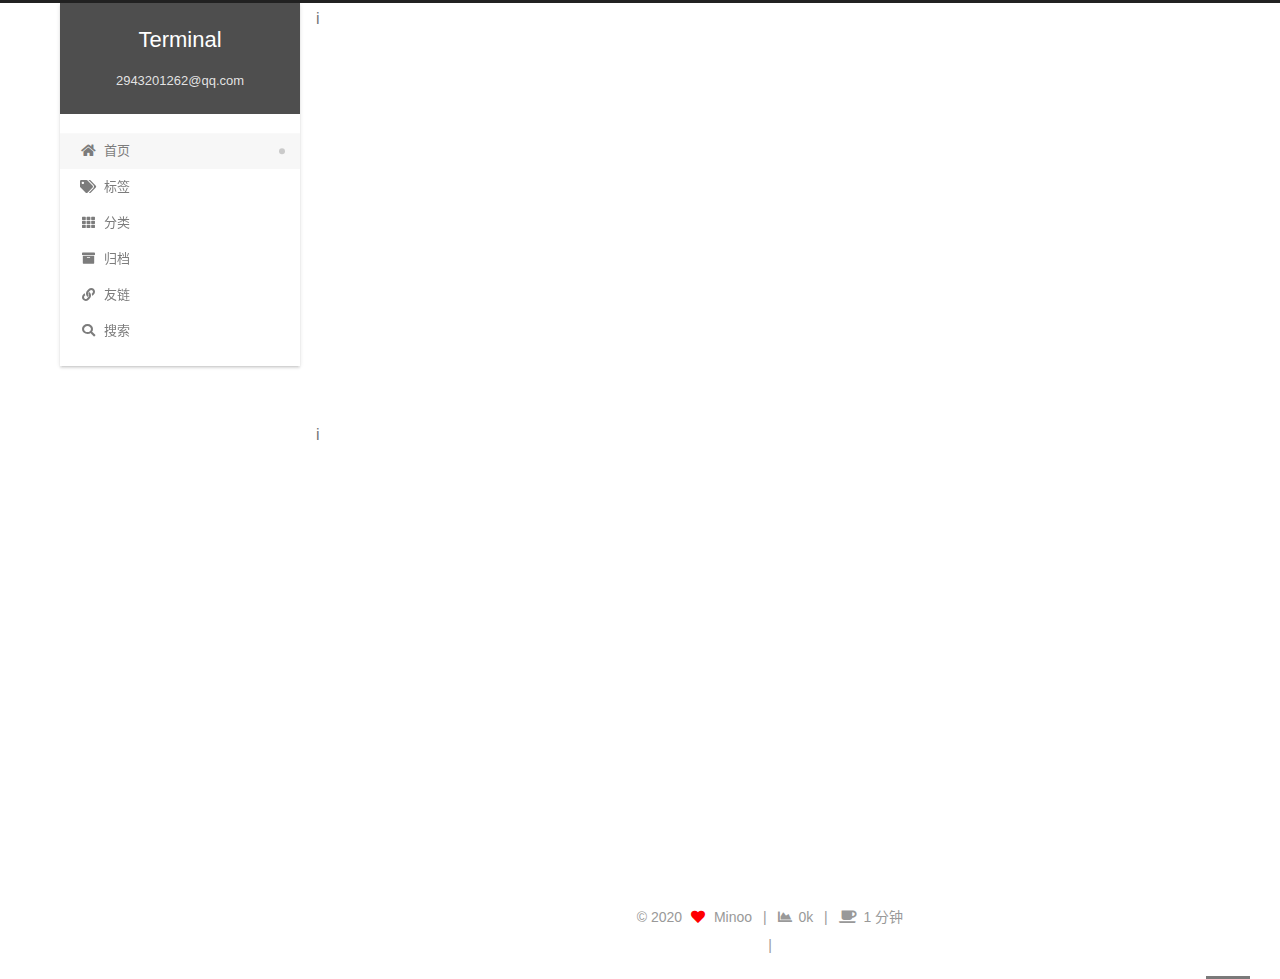
==== commit ee8bccba: "Site updated: 2020-04-30 02:38:01" ====
--- a/index.html
+++ b/index.html
@@ -24,7 +24,7 @@
 
 <script id="hexo-configurations">
     var NexT = window.NexT || {};
-    var CONFIG = {"hostname":"yoursite.com","root":"/","scheme":"Gemini","version":"7.8.0","exturl":false,"sidebar":{"position":"left","display":"post","padding":18,"offset":16,"onmobile":false},"copycode":{"enable":false,"show_result":false,"style":null},"back2top":{"enable":true,"sidebar":false,"scrollpercent":true},"bookmark":{"enable":false,"color":"#222","save":"auto"},"fancybox":false,"mediumzoom":false,"lazyload":false,"pangu":false,"comments":{"style":"tabs","active":null,"storage":true,"lazyload":false,"nav":null},"algolia":{"hits":{"per_page":10},"labels":{"input_placeholder":"Search for Posts","hits_empty":"We didn't find any results for the search: ${query}","hits_stats":"${hits} results found in ${time} ms"}},"localsearch":{"enable":true,"trigger":"auto","top_n_per_article":1,"unescape":false,"preload":false},"motion":{"enable":true,"async":false,"transition":{"post_block":"fadeIn","post_header":"slideDownIn","post_body":"slideDownIn","coll_header":"slideLeftIn","sidebar":"slideUpIn"}},"path":"search.xml"};
+    var CONFIG = {"hostname":"yoursite.com","root":"/","scheme":"Gemini","version":"7.8.0","exturl":false,"sidebar":{"position":"left","display":"post","padding":18,"offset":16,"onmobile":false},"copycode":{"enable":false,"show_result":false,"style":null},"back2top":{"enable":true,"sidebar":false,"scrollpercent":true},"bookmark":{"enable":false,"color":"#222","save":"auto"},"fancybox":false,"mediumzoom":false,"lazyload":false,"pangu":false,"comments":{"style":"tabs","active":null,"storage":true,"lazyload":false,"nav":null},"algolia":{"hits":{"per_page":10},"labels":{"input_placeholder":"Search for Posts","hits_empty":"We didn't find any results for the search: ${query}","hits_stats":"${hits} results found in ${time} ms"}},"localsearch":{"enable":true,"trigger":"auto","top_n_per_article":1,"unescape":false,"preload":false},"motion":{"enable":true,"async":false,"transition":{"post_block":"fadeIn","post_header":"slideDownIn","post_body":"slideDownIn","coll_header":"slideLeftIn","sidebar":"slideUpIn"}},"path":"./public/search.xml"};
   </script>
 
   <meta name="description" content="欢迎来到Minoo的世界!!!">
@@ -139,6 +139,11 @@
     <a href="/archives/" rel="section"><i class="fa fa-archive fa-fw"></i>归档</a>
 
   </li>
+        <li class="menu-item menu-item-links">
+
+    <a href="/links/" rel="section"><i class="fa fa-link fa-fw"></i>友链</a>
+
+  </li>
       <li class="menu-item menu-item-search">
         <a role="button" class="popup-trigger"><i class="fa fa-search fa-fw"></i>搜索
         </a>
@@ -227,7 +232,7 @@
                 <time title="修改时间：2020-04-28 16:46:36" itemprop="dateModified" datetime="2020-04-28T16:46:36+08:00">2020-04-28</time>
               </span>
 
-          
+          <br>
             <span class="post-meta-item" title="本文字数">
               <span class="post-meta-item-icon">
                 <i class="far fa-file-word"></i>
@@ -311,7 +316,7 @@
                 <time title="修改时间：2020-04-28 17:23:52" itemprop="dateModified" datetime="2020-04-28T17:23:52+08:00">2020-04-28</time>
               </span>
 
-          
+          <br>
             <span class="post-meta-item" title="本文字数">
               <span class="post-meta-item-icon">
                 <i class="far fa-file-word"></i>
--- a/css/main.css
+++ b/css/main.css
@@ -1170,7 +1170,7 @@
 }
 .links-of-author a::before,
 .links-of-author span.exturl::before {
-  background: #26a321;
+  background: #8254ff;
   border-radius: 50%;
   content: ' ';
   display: inline-block;
@@ -2679,10 +2679,6 @@
     margin: 8px 0 0;
   }
 }
-.posts-expand .post {
-  margin-top: 0px;
-  margin-bottom: 0px;
-}
 body {
   background: url("/images/background2.jpg");
   background-size: cover;
@@ -2702,5 +2698,5 @@
   opacity: 0.8;
 }
 .popup {
-  opacity: 0.8;
-}
+  opacity: 0.7;
+}
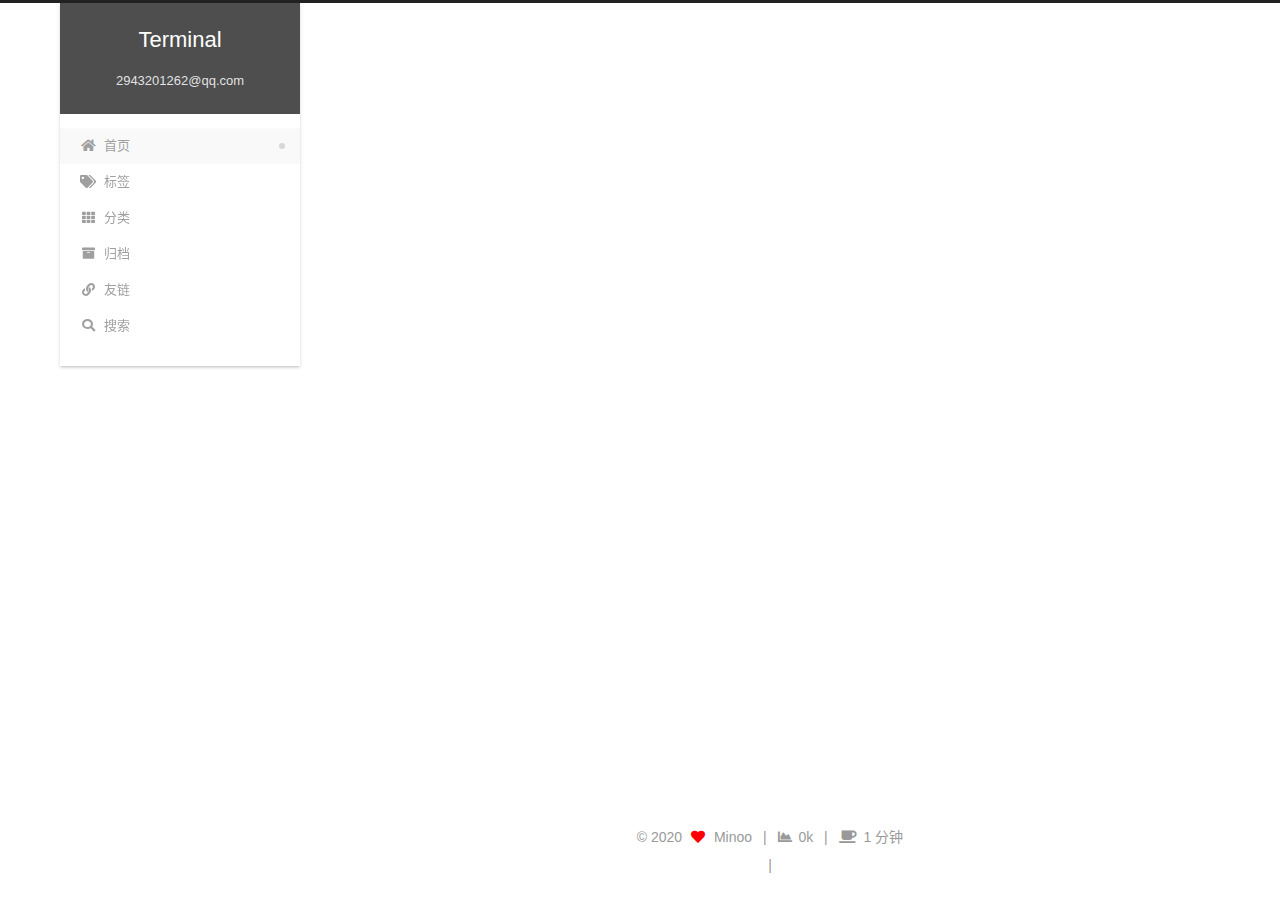
==== commit bccb822b: "Site updated: 2020-05-23 11:18:12" ====
--- a/index.html
+++ b/index.html
@@ -2,7 +2,7 @@
 <html lang="zh-CN">
 
 <script type="text/javascript"
-color="0,0,255" opacity='0.7' zIndex="-2" count="99" src="//cdn.bootcss.com/canvas-nest.js/1.0.0/canvas-nest.min.js"></script>
+color="0,0,255" opacity='0.5' zIndex="-2" count="99" src="//cdn.bootcss.com/canvas-nest.js/1.0.0/canvas-nest.min.js"></script>
 
 
 <head>
@@ -24,15 +24,15 @@
 
 <script id="hexo-configurations">
     var NexT = window.NexT || {};
-    var CONFIG = {"hostname":"yoursite.com","root":"/","scheme":"Gemini","version":"7.8.0","exturl":false,"sidebar":{"position":"left","display":"post","padding":18,"offset":16,"onmobile":false},"copycode":{"enable":false,"show_result":false,"style":null},"back2top":{"enable":true,"sidebar":false,"scrollpercent":true},"bookmark":{"enable":false,"color":"#222","save":"auto"},"fancybox":false,"mediumzoom":false,"lazyload":false,"pangu":false,"comments":{"style":"tabs","active":null,"storage":true,"lazyload":false,"nav":null},"algolia":{"hits":{"per_page":10},"labels":{"input_placeholder":"Search for Posts","hits_empty":"We didn't find any results for the search: ${query}","hits_stats":"${hits} results found in ${time} ms"}},"localsearch":{"enable":true,"trigger":"auto","top_n_per_article":1,"unescape":false,"preload":false},"motion":{"enable":true,"async":false,"transition":{"post_block":"fadeIn","post_header":"slideDownIn","post_body":"slideDownIn","coll_header":"slideLeftIn","sidebar":"slideUpIn"}},"path":"./public/search.xml"};
+    var CONFIG = {"hostname":"yoursite.com","root":"/","scheme":"Gemini","version":"7.8.0","exturl":false,"sidebar":{"position":"left","display":"post","padding":18,"offset":20,"onmobile":false},"copycode":{"enable":false,"show_result":false,"style":null},"back2top":{"enable":true,"sidebar":false,"scrollpercent":true},"bookmark":{"enable":false,"color":"#222","save":"auto"},"fancybox":false,"mediumzoom":false,"lazyload":false,"pangu":false,"comments":{"style":"tabs","active":null,"storage":true,"lazyload":false,"nav":null},"algolia":{"hits":{"per_page":10},"labels":{"input_placeholder":"Search for Posts","hits_empty":"We didn't find any results for the search: ${query}","hits_stats":"${hits} results found in ${time} ms"}},"localsearch":{"enable":true,"trigger":"auto","top_n_per_article":1,"unescape":false,"preload":false},"motion":{"enable":true,"async":false,"transition":{"post_block":"fadeIn","post_header":"slideDownIn","post_body":"slideDownIn","coll_header":"slideLeftIn","sidebar":"slideUpIn"}},"path":"search.xml"};
   </script>
 
-  <meta name="description" content="欢迎来到Minoo的世界!!!">
+  <meta name="description" content="这个小鬼有点懒~">
 <meta property="og:type" content="website">
 <meta property="og:title" content="Terminal">
 <meta property="og:url" content="http://yoursite.com/index.html">
 <meta property="og:site_name" content="Terminal">
-<meta property="og:description" content="欢迎来到Minoo的世界!!!">
+<meta property="og:description" content="这个小鬼有点懒~">
 <meta property="og:locale" content="zh_CN">
 <meta property="article:author" content="Minoo">
 <meta name="twitter:card" content="summary">
@@ -86,7 +86,7 @@
 <body itemscope itemtype="http://schema.org/WebPage">
   <div class="container use-motion">
     <div class="headband"></div>
-
+    
     <header class="header" itemscope itemtype="http://schema.org/WPHeader">
       <div class="header-inner"><div class="site-brand-container">
   <div class="site-nav-toggle">
@@ -194,7 +194,7 @@
 
           <div class="content index posts-expand">
             
-    i  
+      
   
   
   <article itemscope itemtype="http://schema.org/Article" class="post-block" lang="zh-CN">
@@ -203,7 +203,7 @@
     <span hidden itemprop="author" itemscope itemtype="http://schema.org/Person">
       <meta itemprop="image" content="/images/avatar.gif">
       <meta itemprop="name" content="Minoo">
-      <meta itemprop="description" content="欢迎来到Minoo的世界!!!">
+      <meta itemprop="description" content="这个小鬼有点懒~">
     </span>
 
     <span hidden itemprop="publisher" itemscope itemtype="http://schema.org/Organization">
@@ -278,7 +278,7 @@
   
   
 
-    i  
+      
   
   
   <article itemscope itemtype="http://schema.org/Article" class="post-block" lang="zh-CN">
@@ -287,7 +287,7 @@
     <span hidden itemprop="author" itemscope itemtype="http://schema.org/Person">
       <meta itemprop="image" content="/images/avatar.gif">
       <meta itemprop="name" content="Minoo">
-      <meta itemprop="description" content="欢迎来到Minoo的世界!!!">
+      <meta itemprop="description" content="这个小鬼有点懒~">
     </span>
 
     <span hidden itemprop="publisher" itemscope itemtype="http://schema.org/Organization">
@@ -431,7 +431,7 @@
     <img class="site-author-image" itemprop="image" alt="Minoo"
       src="/images/avatar.gif">
   <p class="site-author-name" itemprop="name">Minoo</p>
-  <div class="site-description" itemprop="description">欢迎来到Minoo的世界!!!</div>
+  <div class="site-description" itemprop="description">这个小鬼有点懒~</div>
 </div>
 <div class="site-state-wrap motion-element">
   <nav class="site-state">
@@ -454,6 +454,9 @@
       <span class="links-of-author-item">
         <a href="https://github.com/Minoo-Web" title="GitHub → https:&#x2F;&#x2F;github.com&#x2F;Minoo-Web" rel="noopener" target="_blank"><i class="fab fa-github fa-fw"></i>GitHub</a>
       </span>
+      <span class="links-of-author-item">
+        <a href="https://weibo.com/%E5%B0%8F%E6%A0%B7%E5%AD%90curly" title="Weibo → https:&#x2F;&#x2F;weibo.com&#x2F;小样子curly" rel="noopener" target="_blank"><i class="fab fa-weibo fa-fw"></i>Weibo</a>
+      </span>
   </div>
 
 
@@ -533,6 +536,7 @@
   </div>
 
   
+  <script size="300" alpha="0.6" zIndex="-1" src="/lib/canvas-ribbon/canvas-ribbon.js"></script>
   <script src="/lib/anime.min.js"></script>
   <script src="/lib/velocity/velocity.min.js"></script>
   <script src="/lib/velocity/velocity.ui.min.js"></script>
--- a/css/main.css
+++ b/css/main.css
@@ -1170,7 +1170,7 @@
 }
 .links-of-author a::before,
 .links-of-author span.exturl::before {
-  background: #8254ff;
+  background: #256e99;
   border-radius: 50%;
   content: ' ';
   display: inline-block;
